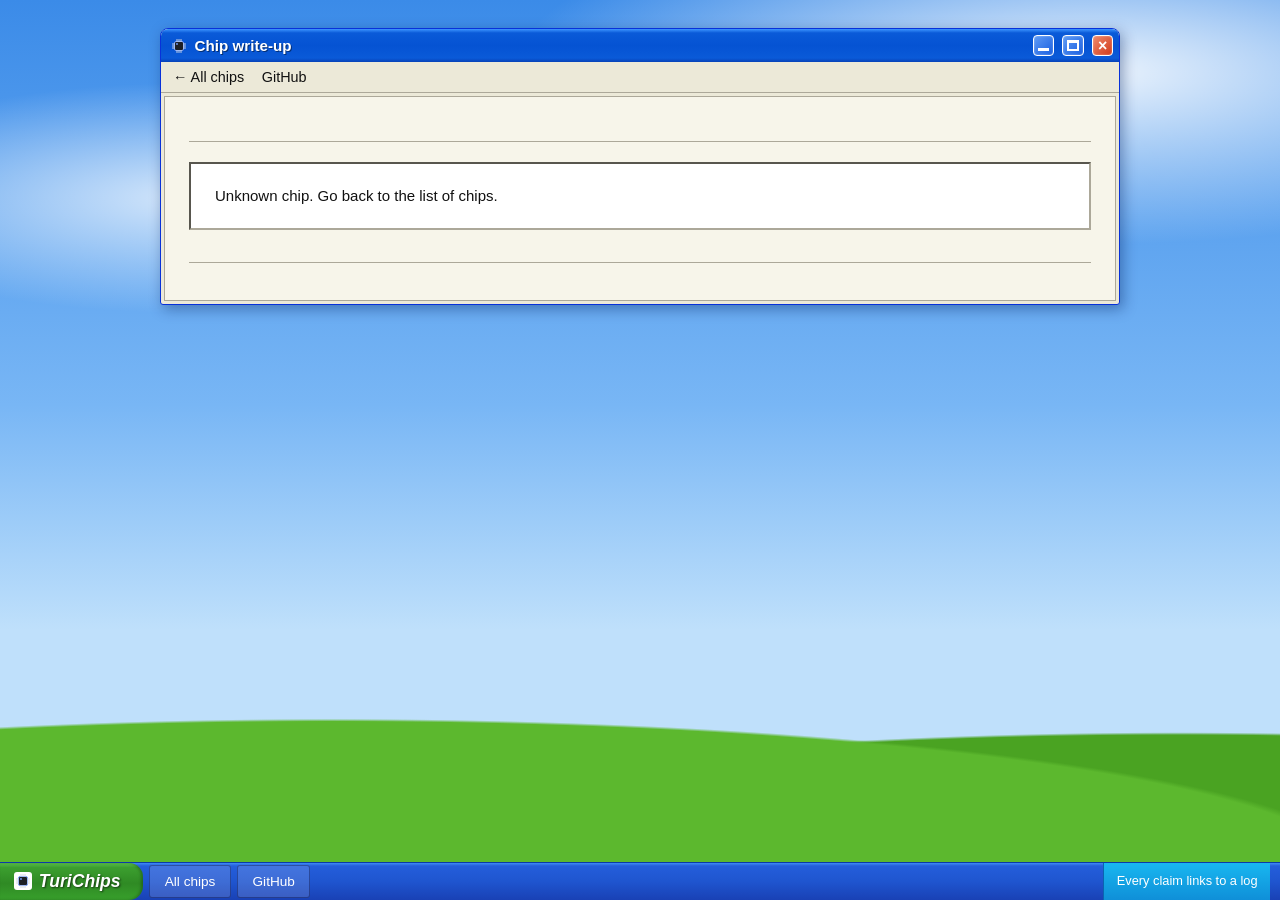
==== chip.html @ 6fc5e5e0 "Link-preview picture (og:image) and large twitter card Co-Authored-By: Claude Sonnet 5.5 <noreply@an" ====
<!doctype html>
<html lang="en">
<head>
<meta charset="utf-8">
<meta name="viewport" content="width=device-width, initial-scale=1">
<title>Chip write-up · TuriChips</title>
<meta property="og:type" content="website">
<meta property="og:title" content="Chip write-ups · TuriChips">
<meta property="og:image" content="https://turichips.github.io/img/og.png">
<meta name="twitter:card" content="summary_large_image">
<link rel="icon" href="img/favicon.svg" type="image/svg+xml">
<link rel="stylesheet" href="style.css">
</head>
<body>
<main class="desk">
  <section class="window">
    <div class="titlebar"><img src="img/favicon.svg" alt="" width="16" height="16"><span id="wtitle">Chip write-up</span><i class="wb min" aria-hidden="true"></i><i class="wb max" aria-hidden="true"></i><a class="wb close" href="./#chips" aria-label="Close and go back to all chips"></a></div>
    <div class="menubar"><a href="./#chips">← All chips</a><a href="https://github.com/TuriChips">GitHub</a></div>
    <div class="wbody">
      <div id="head" class="chip-head"></div>
      <article id="doc" class="doc"><p>Loading write-up…</p></article>
      <p id="src" class="srcline"></p>
    </div>
  </section>
</main>
<nav class="taskbar" aria-label="Site">
  <a class="start" href="./"><img src="img/favicon.svg" alt="" width="18" height="18">TuriChips</a>
  <a class="tbtn" href="./#chips">All chips</a><a class="tbtn" href="https://github.com/TuriChips">GitHub</a>
  <span class="tray">Every claim links to a log</span>
</nav>
<script src="chip.js"></script>
</body>
</html>
---- style.css ----
/* Light, retro "Windows XP"-style theme. Our own CSS and art; no Microsoft assets. */
:root{
  --blue1:#0a5ad8;--blue2:#3a8cf0;--blue3:#0842b8;--face:#ece9d8;--face2:#f7f5ea;--edge:#0831d9;
  --line:#aca899;--text:#111;--muted:#4a4a4a;--link:#0033cc;--green1:#3c9f2f;--green2:#2b7d20;
  color-scheme:light;
  font-family:Tahoma,Verdana,"Segoe UI",Geneva,sans-serif;
}
*{box-sizing:border-box}
html{scroll-behavior:smooth}
body{margin:0;color:var(--text);font-size:15px;line-height:1.55;min-height:100vh;padding-bottom:3rem;
  background:
    radial-gradient(60rem 18rem at 85% 8%,rgba(255,255,255,.9),transparent 60%),
    radial-gradient(40rem 12rem at 15% 22%,rgba(255,255,255,.75),transparent 60%),
    linear-gradient(#3b8be8 0%,#78b6f5 45%,#bfe0fb 70%,#bfe0fb 100%);
  background-attachment:fixed}
body::after{content:"";position:fixed;left:-10%;right:-10%;bottom:1.9rem;height:30vh;z-index:-1;
  background:radial-gradient(120% 100% at 30% 100%,#5cb82e 0 55%,transparent 56%),radial-gradient(120% 100% at 85% 100%,#4aa322 0 50%,transparent 51%)}
a{color:var(--link)}
.desk{max-width:62rem;margin:0 auto;padding:1.75rem 1rem;display:flex;flex-direction:column;gap:1.75rem}

/* windows */
.window{background:var(--face);border:1px solid var(--edge);border-radius:8px 8px 3px 3px;box-shadow:3px 4px 14px rgba(0,30,90,.4);overflow:hidden}
.titlebar{display:flex;align-items:center;gap:.5rem;padding:.3rem .35rem .3rem .6rem;color:#fff;font-weight:700;font-size:.95rem;text-shadow:1px 1px 0 rgba(0,0,0,.45);
  background:linear-gradient(#3d95ff 0%,#0a5ad8 12%,#0553d3 50%,#0a5ad8 88%,#0842b8 100%)}
.titlebar span{flex:1;white-space:nowrap;overflow:hidden;text-overflow:ellipsis}
.titlebar.small{font-size:.85rem;padding:.25rem .6rem;border-radius:5px 5px 0 0}
.wb{display:inline-block;width:1.35rem;height:1.35rem;border:1px solid #fff;border-radius:4px;position:relative;
  background:linear-gradient(135deg,#5f9bf5,#1a5fe0);box-shadow:inset 0 0 2px rgba(255,255,255,.5)}
.wb.close{background:linear-gradient(135deg,#f08a6c,#d0391a)}
.wb.min::after{content:"";position:absolute;left:4px;right:4px;bottom:4px;height:3px;background:#fff}
.wb.max::after{content:"";position:absolute;inset:4px;border:2px solid #fff;border-top-width:3px}
.wb.close::after{content:"×";position:absolute;inset:0;display:grid;place-items:center;color:#fff;font:700 1rem/1 Tahoma,sans-serif;text-shadow:none}
.menubar{display:flex;gap:1.1rem;padding:.25rem .75rem;background:var(--face);border-bottom:1px solid var(--line);font-size:.9rem}
.menubar a{color:var(--text);text-decoration:none}
.menubar a:hover{background:#316ac5;color:#fff;padding:0 .3rem;margin:0 -.3rem}
.wbody{padding:1.5rem;background:var(--face2);margin:3px;border:1px solid var(--line)}
.explorer{background:#fff}

/* hero */
.hero .wbody{background:linear-gradient(#fff,#f1efe2)}
.eyebrow{color:var(--green2);text-transform:uppercase;letter-spacing:.14em;font-size:.78rem;font-weight:700;margin:0 0 .6rem}
h1{font-family:"Trebuchet MS",Tahoma,sans-serif;font-style:italic;font-size:clamp(2rem,5vw,3.2rem);line-height:1.1;margin:0 0 1rem;color:#0b3fa8;max-width:22ch;text-shadow:1px 1px 0 #fff}
.lead{font-size:1.1rem;color:var(--muted);max-width:42rem;margin:0}
.cta{margin:1.5rem 0 0;display:flex;gap:.7rem;flex-wrap:wrap}
.btn{display:inline-block;padding:.45rem 1.2rem;border:1px solid #003c74;border-radius:4px;text-decoration:none;color:#000;font-size:.95rem;
  background:linear-gradient(#fff,#ece9d8 85%,#d6d0c0);box-shadow:inset 0 0 0 1px #fff}
.btn:first-child{box-shadow:inset 0 0 0 2px #7aa6f5}
.btn:hover{box-shadow:inset 0 0 0 2px #f6b84a}
.btn:active{background:#d8d4c4}

/* chip cards */
.cards{display:grid;grid-template-columns:repeat(auto-fill,minmax(19rem,1fr));gap:1.25rem}
.card{display:flex;flex-direction:column;background:var(--face);border:1px solid var(--edge);border-radius:6px 6px 2px 2px;text-decoration:none;color:inherit;overflow:hidden;box-shadow:2px 3px 6px rgba(0,30,90,.25)}
.card:hover{box-shadow:2px 3px 6px rgba(0,30,90,.25),0 0 0 3px #f6b84a}
.card img{width:100%;aspect-ratio:16/10;object-fit:cover;display:block;border:3px solid var(--face);border-bottom:0;border-radius:2px}
.card-body{padding:.8rem 1rem 1rem;display:flex;flex-direction:column;gap:.3rem;flex:1}
.card h3{margin:0;font-size:1.2rem}
.card p{margin:0;color:var(--muted);font-size:.92rem}
.meta{color:var(--muted);font-size:.78rem;text-transform:uppercase;letter-spacing:.06em;display:flex;align-items:center;gap:.6rem}
.badge{background:var(--green1);color:#fff;border:1px solid var(--green2);border-radius:3px;padding:0 .5rem;font-size:.7rem;font-weight:700;letter-spacing:.05em}
.more{margin-top:auto;padding-top:.7rem;color:var(--link);font-weight:700;font-size:.9rem;text-decoration:underline}

.steps{display:grid;grid-template-columns:repeat(auto-fit,minmax(15rem,1fr));gap:1rem;background:#fff}
.steps div{background:var(--face);border:1px solid var(--line);border-radius:4px;padding:1rem}
.steps span{display:inline-grid;place-items:center;width:1.7rem;height:1.7rem;border-radius:50%;background:linear-gradient(#5fcf4a,#2b8a1d);color:#fff;font-weight:700;border:1px solid var(--green2)}
.steps h3{margin:.6rem 0 .25rem}
.steps p{margin:0;color:var(--muted);font-size:.93rem}

/* taskbar */
.taskbar{position:fixed;left:0;right:0;bottom:0;height:2.4rem;display:flex;align-items:center;gap:.4rem;padding-right:.6rem;z-index:10;
  background:linear-gradient(#3f8cf3 0%,#245edb 8%,#1f55cf 50%,#1941b5 100%);border-top:1px solid #0b3aa8}
.start{display:flex;align-items:center;gap:.4rem;height:100%;padding:0 1.4rem 0 .9rem;color:#fff;font:italic 700 1.1rem "Trebuchet MS",Tahoma,sans-serif;text-decoration:none;text-shadow:1px 1px 2px rgba(0,0,0,.6);
  background:linear-gradient(#5bc24a 0%,#3c9f2f 12%,#2f8a24 55%,#38a02c 100%);border-radius:0 14px 14px 0;box-shadow:inset -2px 0 3px rgba(0,0,0,.25)}
.start:hover{filter:brightness(1.1)}
.start img{background:#fff;border-radius:3px;padding:1px}
.tbtn{color:#fff;text-decoration:none;font-size:.85rem;padding:.3rem .9rem;border-radius:3px;background:rgba(255,255,255,.14);border:1px solid rgba(0,0,40,.35)}
.tbtn:hover{background:rgba(255,255,255,.28)}
.tray{margin-left:auto;color:#fff;font-size:.8rem;padding:0 .8rem;height:100%;display:flex;align-items:center;background:linear-gradient(#18b7f0,#0f8fd8);border-left:1px solid #0a64b0}

/* chip write-up page */
.chip-head{display:grid;grid-template-columns:minmax(0,20rem) 1fr;gap:1.75rem;align-items:center;padding-bottom:1.25rem;border-bottom:1px solid var(--line)}
.chip-head img{width:100%;border:2px inset #aca899;border-radius:3px}
.chip-head h1{font-size:clamp(1.8rem,4vw,2.6rem);margin:.3rem 0 .5rem}
.srcline{color:var(--muted);font-size:.85rem;border-top:1px solid var(--line);padding-top:.8rem;margin:2rem 0 0}
.doc{background:#fff;border:2px inset #aca899;padding:1.25rem 1.5rem;margin-top:1.25rem}
.doc h1{display:none}
.doc h2{font-family:"Trebuchet MS",Tahoma,sans-serif;font-size:1.4rem;color:#0b3fa8;margin:2rem 0 .6rem;padding-bottom:.25rem;border-bottom:2px solid #7aa6f5}
.doc h2:first-child{margin-top:0}
.doc h3{font-size:1.1rem;margin:1.5rem 0 .4rem}
.doc code,.doc pre{font-family:"Lucida Console",Consolas,ui-monospace,Menlo,monospace}
.doc code{font-size:.86em;background:#f1efe2;border:1px solid #d6d0c0;border-radius:3px;padding:.05em .3em}
.doc pre{background:#fff;border:1px solid var(--line);border-left:4px solid #3a8cf0;padding:.9rem;overflow-x:auto;line-height:1.45}
.doc pre code{background:none;border:0;padding:0}
.doc a code{color:var(--link)}
.tablewrap{overflow-x:auto;margin:1rem 0;border:1px solid var(--line)}
.doc table{border-collapse:collapse;width:100%;font-size:.88rem}
.doc th,.doc td{text-align:left;padding:.45rem .65rem;border:1px solid #d6d0c0;vertical-align:top}
.doc th{background:linear-gradient(#fff,#ece9d8);font-weight:700}
.doc tr:nth-child(even) td{background:#f7f5ea}
.doc blockquote{margin:1rem 0;padding:.1rem 1rem;border-left:4px solid #f6b84a;background:#fff9e0}
.doc figure{margin:1.75rem 0}
.doc figure img{width:100%;border:2px inset #aca899;background:#fff}
.doc figcaption{color:var(--muted);font-size:.85rem;margin-top:.4rem}
@media (max-width:44rem){.chip-head{grid-template-columns:1fr}.tray{display:none}.tbtn:nth-of-type(n+3){display:none}.menubar{flex-wrap:wrap}}
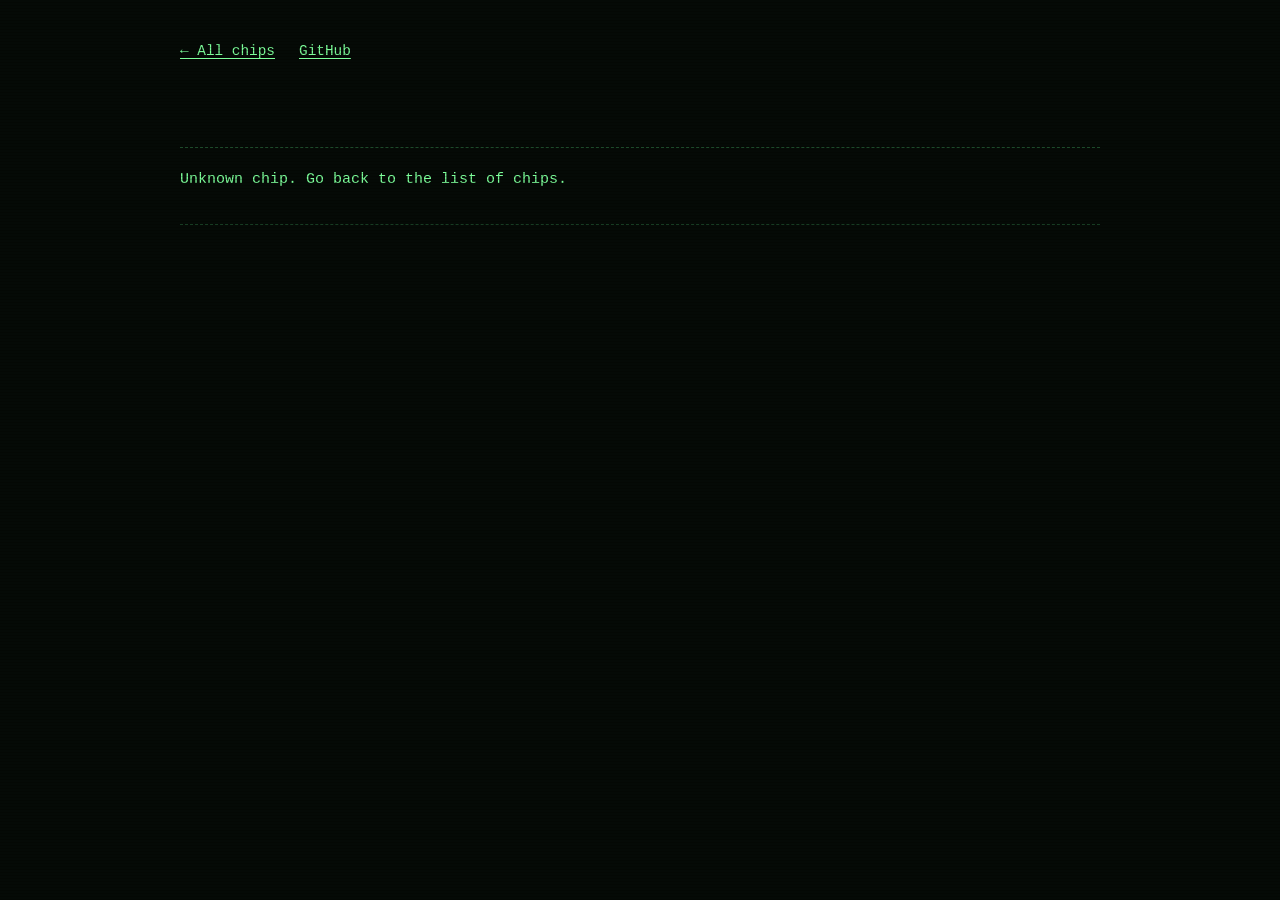
==== commit aa73f41e: "Retro terminal theme, no Windows look; home page and write-up pages restyled Co-Authored-By: Claude " ====
--- a/chip.html
+++ b/chip.html
@@ -13,21 +13,13 @@
 </head>
 <body>
 <main class="desk">
-  <section class="window">
-    <div class="titlebar"><img src="img/favicon.svg" alt="" width="16" height="16"><span id="wtitle">Chip write-up</span><i class="wb min" aria-hidden="true"></i><i class="wb max" aria-hidden="true"></i><a class="wb close" href="./#chips" aria-label="Close and go back to all chips"></a></div>
-    <div class="menubar"><a href="./#chips">← All chips</a><a href="https://github.com/TuriChips">GitHub</a></div>
-    <div class="wbody">
-      <div id="head" class="chip-head"></div>
-      <article id="doc" class="doc"><p>Loading write-up…</p></article>
-      <p id="src" class="srcline"></p>
-    </div>
+  <nav class="menubar" aria-label="Site"><a href="./#chips">&larr; All chips</a><a href="https://github.com/TuriChips">GitHub</a></nav>
+  <section>
+    <div id="head" class="chip-head"></div>
+    <article id="doc" class="doc"><p>Loading write-up…</p></article>
+    <p id="src" class="srcline"></p>
   </section>
 </main>
-<nav class="taskbar" aria-label="Site">
-  <a class="start" href="./"><img src="img/favicon.svg" alt="" width="18" height="18">TuriChips</a>
-  <a class="tbtn" href="./#chips">All chips</a><a class="tbtn" href="https://github.com/TuriChips">GitHub</a>
-  <span class="tray">Every claim links to a log</span>
-</nav>
 <script src="chip.js"></script>
 </body>
 </html>
--- a/style.css
+++ b/style.css
@@ -1,104 +1,71 @@
-/* Light, retro "Windows XP"-style theme. Our own CSS and art; no Microsoft assets. */
-:root{
-  --blue1:#0a5ad8;--blue2:#3a8cf0;--blue3:#0842b8;--face:#ece9d8;--face2:#f7f5ea;--edge:#0831d9;
-  --line:#aca899;--text:#111;--muted:#4a4a4a;--link:#0033cc;--green1:#3c9f2f;--green2:#2b7d20;
-  color-scheme:light;
-  font-family:Tahoma,Verdana,"Segoe UI",Geneva,sans-serif;
-}
+/* Retro terminal ("hacker") theme. Our own CSS; no external fonts or assets. */
+:root{--bg:#050a06;--panel:#0a140c;--fg:#7dff9a;--dim:#4fb866;--muted:#3d8a50;--amber:#ffb454;--line:#1d4a2a;--link:#7dff9a;
+  color-scheme:dark;font-family:"Courier New",Courier,"Lucida Console",ui-monospace,Menlo,monospace}
 *{box-sizing:border-box}
 html{scroll-behavior:smooth}
-body{margin:0;color:var(--text);font-size:15px;line-height:1.55;min-height:100vh;padding-bottom:3rem;
-  background:
-    radial-gradient(60rem 18rem at 85% 8%,rgba(255,255,255,.9),transparent 60%),
-    radial-gradient(40rem 12rem at 15% 22%,rgba(255,255,255,.75),transparent 60%),
-    linear-gradient(#3b8be8 0%,#78b6f5 45%,#bfe0fb 70%,#bfe0fb 100%);
-  background-attachment:fixed}
-body::after{content:"";position:fixed;left:-10%;right:-10%;bottom:1.9rem;height:30vh;z-index:-1;
-  background:radial-gradient(120% 100% at 30% 100%,#5cb82e 0 55%,transparent 56%),radial-gradient(120% 100% at 85% 100%,#4aa322 0 50%,transparent 51%)}
-a{color:var(--link)}
-.desk{max-width:62rem;margin:0 auto;padding:1.75rem 1rem;display:flex;flex-direction:column;gap:1.75rem}
+body{margin:0;background:var(--bg);color:var(--fg);font-size:15px;line-height:1.6;min-height:100vh}
+body::before{content:"";position:fixed;inset:0;pointer-events:none;z-index:5;
+  background:repeating-linear-gradient(transparent 0 2px,rgba(0,0,0,.18) 2px 3px)}
+::selection{background:var(--fg);color:var(--bg)}
+a{color:var(--link);text-decoration:underline;text-underline-offset:3px}
+a:hover{background:var(--fg);color:var(--bg);text-decoration:none}
+.desk{max-width:60rem;margin:0 auto;padding:2.5rem 1.25rem 4rem;display:flex;flex-direction:column;gap:2.5rem}
+.window{border:0;background:none}
+.wbody{padding:0}
 
-/* windows */
-.window{background:var(--face);border:1px solid var(--edge);border-radius:8px 8px 3px 3px;box-shadow:3px 4px 14px rgba(0,30,90,.4);overflow:hidden}
-.titlebar{display:flex;align-items:center;gap:.5rem;padding:.3rem .35rem .3rem .6rem;color:#fff;font-weight:700;font-size:.95rem;text-shadow:1px 1px 0 rgba(0,0,0,.45);
-  background:linear-gradient(#3d95ff 0%,#0a5ad8 12%,#0553d3 50%,#0a5ad8 88%,#0842b8 100%)}
-.titlebar span{flex:1;white-space:nowrap;overflow:hidden;text-overflow:ellipsis}
-.titlebar.small{font-size:.85rem;padding:.25rem .6rem;border-radius:5px 5px 0 0}
-.wb{display:inline-block;width:1.35rem;height:1.35rem;border:1px solid #fff;border-radius:4px;position:relative;
-  background:linear-gradient(135deg,#5f9bf5,#1a5fe0);box-shadow:inset 0 0 2px rgba(255,255,255,.5)}
-.wb.close{background:linear-gradient(135deg,#f08a6c,#d0391a)}
-.wb.min::after{content:"";position:absolute;left:4px;right:4px;bottom:4px;height:3px;background:#fff}
-.wb.max::after{content:"";position:absolute;inset:4px;border:2px solid #fff;border-top-width:3px}
-.wb.close::after{content:"×";position:absolute;inset:0;display:grid;place-items:center;color:#fff;font:700 1rem/1 Tahoma,sans-serif;text-shadow:none}
-.menubar{display:flex;gap:1.1rem;padding:.25rem .75rem;background:var(--face);border-bottom:1px solid var(--line);font-size:.9rem}
-.menubar a{color:var(--text);text-decoration:none}
-.menubar a:hover{background:#316ac5;color:#fff;padding:0 .3rem;margin:0 -.3rem}
-.wbody{padding:1.5rem;background:var(--face2);margin:3px;border:1px solid var(--line)}
-.explorer{background:#fff}
-
-/* hero */
-.hero .wbody{background:linear-gradient(#fff,#f1efe2)}
-.eyebrow{color:var(--green2);text-transform:uppercase;letter-spacing:.14em;font-size:.78rem;font-weight:700;margin:0 0 .6rem}
-h1{font-family:"Trebuchet MS",Tahoma,sans-serif;font-style:italic;font-size:clamp(2rem,5vw,3.2rem);line-height:1.1;margin:0 0 1rem;color:#0b3fa8;max-width:22ch;text-shadow:1px 1px 0 #fff}
-.lead{font-size:1.1rem;color:var(--muted);max-width:42rem;margin:0}
-.cta{margin:1.5rem 0 0;display:flex;gap:.7rem;flex-wrap:wrap}
-.btn{display:inline-block;padding:.45rem 1.2rem;border:1px solid #003c74;border-radius:4px;text-decoration:none;color:#000;font-size:.95rem;
-  background:linear-gradient(#fff,#ece9d8 85%,#d6d0c0);box-shadow:inset 0 0 0 1px #fff}
-.btn:first-child{box-shadow:inset 0 0 0 2px #7aa6f5}
-.btn:hover{box-shadow:inset 0 0 0 2px #f6b84a}
-.btn:active{background:#d8d4c4}
+/* header */
+.eyebrow{margin:0 0 1rem;color:var(--dim);font-size:.95rem}
+.eyebrow::before{content:"root@turichips:~$ ";color:var(--amber)}
+.eyebrow::after{content:"\2588";margin-left:.3rem;animation:blink 1s steps(1) infinite}
+@keyframes blink{50%{opacity:0}}
+h1{font-size:clamp(1.8rem,5vw,3rem);line-height:1.15;margin:0 0 1rem;color:var(--fg);font-weight:700;text-shadow:0 0 8px rgba(125,255,154,.55);max-width:24ch}
+.lead{font-size:1.05rem;color:var(--dim);max-width:44rem;margin:0}
+.section-title{margin:0 0 1rem;font-size:1rem;font-weight:400;color:var(--dim)}
+.sr{position:absolute;left:-9999px}
+.section-title::before{content:"$ ls chips/";color:var(--amber)}
 
 /* chip cards */
 .cards{display:grid;grid-template-columns:repeat(auto-fill,minmax(19rem,1fr));gap:1.25rem}
-.card{display:flex;flex-direction:column;background:var(--face);border:1px solid var(--edge);border-radius:6px 6px 2px 2px;text-decoration:none;color:inherit;overflow:hidden;box-shadow:2px 3px 6px rgba(0,30,90,.25)}
-.card:hover{box-shadow:2px 3px 6px rgba(0,30,90,.25),0 0 0 3px #f6b84a}
-.card img{width:100%;aspect-ratio:16/10;object-fit:cover;display:block;border:3px solid var(--face);border-bottom:0;border-radius:2px}
+.card{display:flex;flex-direction:column;background:var(--panel);border:1px solid var(--line);text-decoration:none;color:inherit}
+.card:hover{border-color:var(--fg);box-shadow:0 0 14px rgba(125,255,154,.35);background:var(--panel);color:inherit}
+.titlebar{padding:.3rem .7rem;color:var(--bg);background:var(--dim);font-weight:700;font-size:.85rem}
+.titlebar::before{content:"> "}
+.card img{width:100%;aspect-ratio:16/10;object-fit:cover;display:block;filter:grayscale(1) contrast(1.05) brightness(.85);border-bottom:1px solid var(--line)}
 .card-body{padding:.8rem 1rem 1rem;display:flex;flex-direction:column;gap:.3rem;flex:1}
-.card h3{margin:0;font-size:1.2rem}
-.card p{margin:0;color:var(--muted);font-size:.92rem}
+.card h3{margin:0;font-size:1.2rem;color:var(--fg)}
+.card p{margin:0;color:var(--dim);font-size:.9rem}
 .meta{color:var(--muted);font-size:.78rem;text-transform:uppercase;letter-spacing:.06em;display:flex;align-items:center;gap:.6rem}
-.badge{background:var(--green1);color:#fff;border:1px solid var(--green2);border-radius:3px;padding:0 .5rem;font-size:.7rem;font-weight:700;letter-spacing:.05em}
-.more{margin-top:auto;padding-top:.7rem;color:var(--link);font-weight:700;font-size:.9rem;text-decoration:underline}
+.badge{border:1px solid var(--fg);color:var(--fg);padding:0 .5rem;font-size:.7rem;font-weight:700;letter-spacing:.05em}
+.more{margin-top:auto;padding-top:.7rem;color:var(--amber);font-size:.9rem}
+.more::before{content:"$ "}
 
-.steps{display:grid;grid-template-columns:repeat(auto-fit,minmax(15rem,1fr));gap:1rem;background:#fff}
-.steps div{background:var(--face);border:1px solid var(--line);border-radius:4px;padding:1rem}
-.steps span{display:inline-grid;place-items:center;width:1.7rem;height:1.7rem;border-radius:50%;background:linear-gradient(#5fcf4a,#2b8a1d);color:#fff;font-weight:700;border:1px solid var(--green2)}
-.steps h3{margin:.6rem 0 .25rem}
-.steps p{margin:0;color:var(--muted);font-size:.93rem}
-
-/* taskbar */
-.taskbar{position:fixed;left:0;right:0;bottom:0;height:2.4rem;display:flex;align-items:center;gap:.4rem;padding-right:.6rem;z-index:10;
-  background:linear-gradient(#3f8cf3 0%,#245edb 8%,#1f55cf 50%,#1941b5 100%);border-top:1px solid #0b3aa8}
-.start{display:flex;align-items:center;gap:.4rem;height:100%;padding:0 1.4rem 0 .9rem;color:#fff;font:italic 700 1.1rem "Trebuchet MS",Tahoma,sans-serif;text-decoration:none;text-shadow:1px 1px 2px rgba(0,0,0,.6);
-  background:linear-gradient(#5bc24a 0%,#3c9f2f 12%,#2f8a24 55%,#38a02c 100%);border-radius:0 14px 14px 0;box-shadow:inset -2px 0 3px rgba(0,0,0,.25)}
-.start:hover{filter:brightness(1.1)}
-.start img{background:#fff;border-radius:3px;padding:1px}
-.tbtn{color:#fff;text-decoration:none;font-size:.85rem;padding:.3rem .9rem;border-radius:3px;background:rgba(255,255,255,.14);border:1px solid rgba(0,0,40,.35)}
-.tbtn:hover{background:rgba(255,255,255,.28)}
-.tray{margin-left:auto;color:#fff;font-size:.8rem;padding:0 .8rem;height:100%;display:flex;align-items:center;background:linear-gradient(#18b7f0,#0f8fd8);border-left:1px solid #0a64b0}
+/* write-up page nav */
+.menubar{display:flex;gap:1.5rem;margin-bottom:1.5rem;font-size:.9rem}
 
 /* chip write-up page */
-.chip-head{display:grid;grid-template-columns:minmax(0,20rem) 1fr;gap:1.75rem;align-items:center;padding-bottom:1.25rem;border-bottom:1px solid var(--line)}
-.chip-head img{width:100%;border:2px inset #aca899;border-radius:3px}
-.chip-head h1{font-size:clamp(1.8rem,4vw,2.6rem);margin:.3rem 0 .5rem}
-.srcline{color:var(--muted);font-size:.85rem;border-top:1px solid var(--line);padding-top:.8rem;margin:2rem 0 0}
-.doc{background:#fff;border:2px inset #aca899;padding:1.25rem 1.5rem;margin-top:1.25rem}
+.chip-head{display:grid;grid-template-columns:minmax(0,20rem) 1fr;gap:1.75rem;align-items:center;padding-bottom:1.25rem;border-bottom:1px dashed var(--line)}
+.chip-head img{width:100%;border:1px solid var(--line);filter:grayscale(1) brightness(.85)}
+.chip-head h1{font-size:clamp(1.6rem,4vw,2.4rem);margin:.3rem 0 .5rem}
+.srcline{color:var(--muted);font-size:.85rem;border-top:1px dashed var(--line);padding-top:.8rem;margin:2rem 0 0}
+.doc{margin-top:1.25rem}
 .doc h1{display:none}
-.doc h2{font-family:"Trebuchet MS",Tahoma,sans-serif;font-size:1.4rem;color:#0b3fa8;margin:2rem 0 .6rem;padding-bottom:.25rem;border-bottom:2px solid #7aa6f5}
+.doc h2{font-size:1.3rem;color:var(--fg);margin:2rem 0 .6rem;padding-bottom:.25rem;border-bottom:1px solid var(--line)}
+.doc h2::before{content:"## ";color:var(--amber)}
 .doc h2:first-child{margin-top:0}
-.doc h3{font-size:1.1rem;margin:1.5rem 0 .4rem}
-.doc code,.doc pre{font-family:"Lucida Console",Consolas,ui-monospace,Menlo,monospace}
-.doc code{font-size:.86em;background:#f1efe2;border:1px solid #d6d0c0;border-radius:3px;padding:.05em .3em}
-.doc pre{background:#fff;border:1px solid var(--line);border-left:4px solid #3a8cf0;padding:.9rem;overflow-x:auto;line-height:1.45}
+.doc h3{font-size:1.05rem;margin:1.5rem 0 .4rem;color:var(--fg)}
+.doc p,.doc li{color:#a9f5b9}
+.doc code,.doc pre{font-family:inherit}
+.doc code{font-size:.9em;background:var(--panel);border:1px solid var(--line);padding:.05em .3em}
+.doc pre{background:var(--panel);border:1px solid var(--line);border-left:3px solid var(--fg);padding:.9rem;overflow-x:auto;line-height:1.45}
 .doc pre code{background:none;border:0;padding:0}
 .doc a code{color:var(--link)}
+.doc a:hover code{background:var(--fg);color:var(--bg)}
 .tablewrap{overflow-x:auto;margin:1rem 0;border:1px solid var(--line)}
 .doc table{border-collapse:collapse;width:100%;font-size:.88rem}
-.doc th,.doc td{text-align:left;padding:.45rem .65rem;border:1px solid #d6d0c0;vertical-align:top}
-.doc th{background:linear-gradient(#fff,#ece9d8);font-weight:700}
-.doc tr:nth-child(even) td{background:#f7f5ea}
-.doc blockquote{margin:1rem 0;padding:.1rem 1rem;border-left:4px solid #f6b84a;background:#fff9e0}
+.doc th,.doc td{text-align:left;padding:.45rem .65rem;border:1px solid var(--line);vertical-align:top}
+.doc th{background:var(--panel);color:var(--amber);font-weight:700}
+.doc blockquote{margin:1rem 0;padding:.1rem 1rem;border-left:3px solid var(--amber);background:var(--panel)}
 .doc figure{margin:1.75rem 0}
-.doc figure img{width:100%;border:2px inset #aca899;background:#fff}
+.doc figure img,.doc img{max-width:100%;border:1px solid var(--line);background:#fff}
 .doc figcaption{color:var(--muted);font-size:.85rem;margin-top:.4rem}
-@media (max-width:44rem){.chip-head{grid-template-columns:1fr}.tray{display:none}.tbtn:nth-of-type(n+3){display:none}.menubar{flex-wrap:wrap}}
+@media (max-width:44rem){.chip-head{grid-template-columns:1fr}}
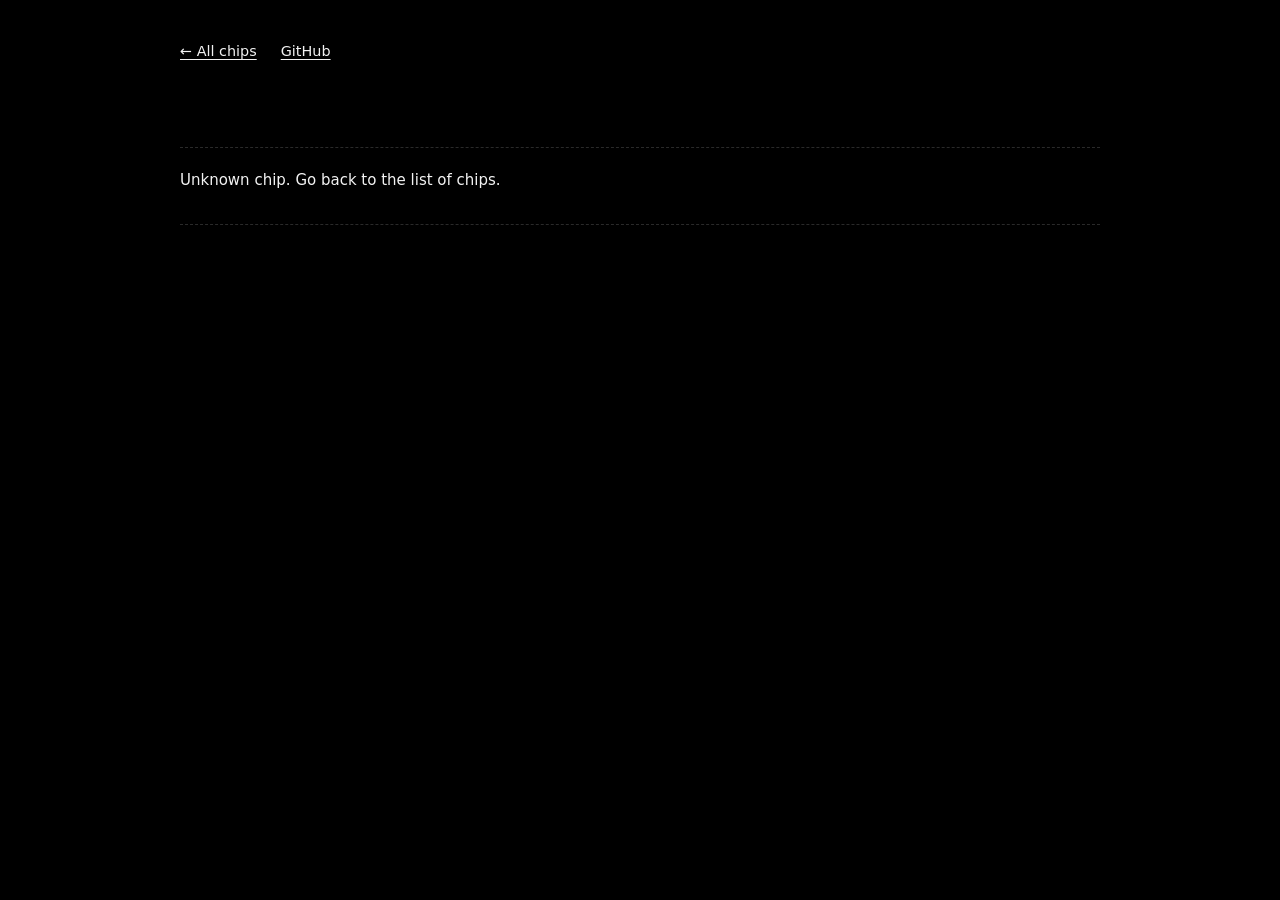
==== commit b2c68936: "Write-up pages: white palette instead of green (chip image untouched) Co-Authored-By: Claude Sonnet " ====
--- a/chip.html
+++ b/chip.html
@@ -8,10 +8,10 @@
 <meta property="og:title" content="Chip write-ups · TuriChips">
 <meta property="og:image" content="https://turichips.github.io/img/og.png">
 <meta name="twitter:card" content="summary_large_image">
-<link rel="icon" href="img/favicon.svg" type="image/svg+xml">
+<link rel="icon" href="img/favicon.png" type="image/png">
 <link rel="stylesheet" href="style.css">
 </head>
-<body>
+<body class="chip-page">
 <main class="desk">
   <nav class="menubar" aria-label="Site"><a href="./#chips">&larr; All chips</a><a href="https://github.com/TuriChips">GitHub</a></nav>
   <section>
--- a/style.css
+++ b/style.css
@@ -24,20 +24,23 @@
 .sr{position:absolute;left:-9999px}
 .section-title::before{content:"$ ls chips/";color:var(--amber)}
 
-/* chip cards */
-.cards{display:grid;grid-template-columns:repeat(auto-fill,minmax(19rem,1fr));gap:1.25rem}
-.card{display:flex;flex-direction:column;background:var(--panel);border:1px solid var(--line);text-decoration:none;color:inherit}
-.card:hover{border-color:var(--fg);box-shadow:0 0 14px rgba(125,255,154,.35);background:var(--panel);color:inherit}
-.titlebar{padding:.3rem .7rem;color:var(--bg);background:var(--dim);font-weight:700;font-size:.85rem}
-.titlebar::before{content:"> "}
-.card img{width:100%;aspect-ratio:16/10;object-fit:cover;display:block;filter:grayscale(1) contrast(1.05) brightness(.85);border-bottom:1px solid var(--line)}
-.card-body{padding:.8rem 1rem 1rem;display:flex;flex-direction:column;gap:.3rem;flex:1}
-.card h3{margin:0;font-size:1.2rem;color:var(--fg)}
-.card p{margin:0;color:var(--dim);font-size:.9rem}
-.meta{color:var(--muted);font-size:.78rem;text-transform:uppercase;letter-spacing:.06em;display:flex;align-items:center;gap:.6rem}
-.badge{border:1px solid var(--fg);color:var(--fg);padding:0 .5rem;font-size:.7rem;font-weight:700;letter-spacing:.05em}
-.more{margin-top:auto;padding-top:.7rem;color:var(--amber);font-size:.9rem}
-.more::before{content:"$ "}
+/* chip list: one row per chip, small image */
+.cards{display:flex;flex-direction:column}
+.row{display:flex;align-items:center;gap:1.25rem;padding:1.1rem .5rem;border-top:1px dashed var(--line);text-decoration:none;color:inherit}
+.row:last-child{border-bottom:1px dashed var(--line)}
+.row:hover{background:var(--panel);color:inherit;box-shadow:inset 3px 0 0 var(--fg)}
+.row img{width:5.5rem;height:5.5rem;flex:none;object-fit:contain;background:#000;border:1px solid var(--line);padding:.3rem;filter:grayscale(1) contrast(1.05) brightness(.9)}
+.row:hover img{filter:none}
+.row-body{display:flex;flex-direction:column;gap:.2rem;min-width:0}
+.row h3{margin:0;font-size:1.25rem;color:var(--fg);display:flex;align-items:center;gap:.7rem;flex-wrap:wrap}
+.row p{margin:0;color:var(--dim);font-size:.9rem;max-width:42rem}
+.meta{color:var(--muted);font-size:.78rem;text-transform:uppercase;letter-spacing:.06em}
+.badge{border:1px solid var(--fg);color:var(--fg);padding:0 .5rem;font-size:.7rem;font-weight:700;letter-spacing:.05em;text-transform:uppercase}
+.more{color:var(--amber);font-size:.85rem;margin-top:.2rem}
+.more::before{content:"$ cat "}
+.more::after{content:" \2192"}
+.row:hover .more{text-decoration:underline}
+@media (max-width:30rem){.row img{width:4rem;height:4rem}}
 
 /* write-up page nav */
 .menubar{display:flex;gap:1.5rem;margin-bottom:1.5rem;font-size:.9rem}
@@ -69,3 +72,30 @@
 .doc figure img,.doc img{max-width:100%;border:1px solid var(--line);background:#fff}
 .doc figcaption{color:var(--muted);font-size:.85rem;margin-top:.4rem}
 @media (max-width:44rem){.chip-head{grid-template-columns:1fr}}
+
+/* home page only: plain white-on-black, no terminal styling (write-up pages keep the theme above) */
+body.home,body.chip-page{--fg:#f2f2f2;--dim:#b5b5b5;--muted:#8a8a8a;--amber:#f2f2f2;--line:#2a2a2a;--panel:#111;--link:#f2f2f2;--bg:#000;font-family:system-ui,-apple-system,"Segoe UI",Roboto,Helvetica,Arial,sans-serif}
+body.home::before{display:none}
+body.home .eyebrow::before,body.home .eyebrow::after,body.home .section-title::before,body.home .more::before{content:none}
+body.home .eyebrow{color:var(--muted);text-transform:uppercase;letter-spacing:.14em;font-size:.8rem}
+body.home h1{text-shadow:none;font-weight:800;letter-spacing:-.02em}
+body.home .section-title{color:var(--muted);text-transform:uppercase;letter-spacing:.14em;font-size:.8rem}
+body.home .more::after{content:" \2192"}
+body.home .row{padding:1.4rem .5rem}
+body.home .row:hover{box-shadow:none;background:var(--panel)}
+body.home a:hover{background:none;color:var(--fg)}
+body.home .badge{border-color:var(--muted);color:var(--dim);border-radius:99px;padding:0 .6rem}
+body.home .brand{display:flex;align-items:center;gap:.5em;margin:0 0 2.5rem;padding-bottom:1rem;border-bottom:1px solid var(--line);font-size:1.1rem;font-weight:700;letter-spacing:-.01em}
+body.home .brand .logo{width:1.5em;height:1.5em;display:block}
+
+/* write-up pages: same white palette; the chip image is left as it was */
+body.chip-page::before{display:none}
+body.chip-page a:hover{background:none;text-decoration:underline}
+body.chip-page h1{text-shadow:none;font-weight:800;letter-spacing:-.02em}
+body.chip-page .doc h2::before{content:none}
+body.chip-page .doc p,body.chip-page .doc li{color:#d8d8d8}
+body.chip-page .doc pre{border-left-color:var(--muted)}
+body.chip-page .doc th{color:var(--fg)}
+body.chip-page .doc blockquote{border-left-color:var(--muted)}
+body.chip-page .badge{border-color:var(--muted);color:var(--dim);border-radius:99px;padding:0 .6rem}
+body.chip-page .doc a:hover code{background:none;color:var(--fg)}
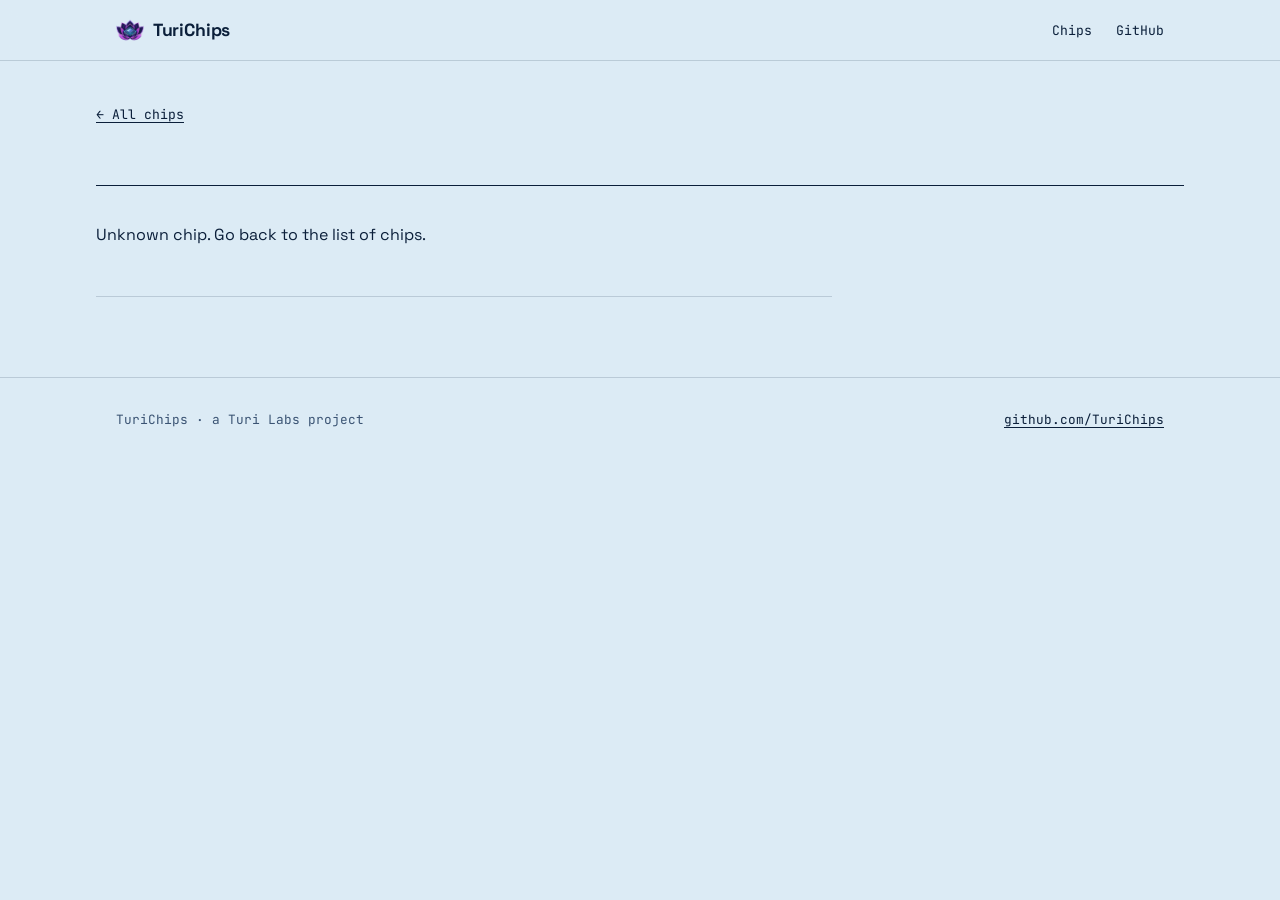
==== commit 814c195a: "Site: Glacier Blue / Navy / Lemon redesign Home: sticky top bar, blueprint-grid hero with a lemon hi" ====
--- a/chip.html
+++ b/chip.html
@@ -9,17 +9,30 @@
 <meta property="og:image" content="https://turichips.github.io/img/og.png">
 <meta name="twitter:card" content="summary_large_image">
 <link rel="icon" href="img/favicon.png" type="image/png">
+<meta name="theme-color" content="#dcebf5">
+<link rel="preconnect" href="https://fonts.googleapis.com">
+<link rel="preconnect" href="https://fonts.gstatic.com" crossorigin>
+<link rel="stylesheet" href="https://fonts.googleapis.com/css2?family=JetBrains+Mono:wght@400;600&family=Space+Grotesk:wght@400;500;700&display=swap">
 <link rel="stylesheet" href="style.css">
 </head>
 <body class="chip-page">
-<main class="desk">
-  <nav class="menubar" aria-label="Site"><a href="./#chips">&larr; All chips</a><a href="https://github.com/TuriChips">GitHub</a></nav>
+<header class="topbar">
+  <div class="wrap">
+    <a class="brand" href="./"><img src="img/logo.png" width="28" height="28" alt=""><span>TuriChips</span></a>
+    <nav class="nav" aria-label="Site"><a href="./#chips">Chips</a><a href="https://github.com/TuriChips">GitHub</a></nav>
+  </div>
+</header>
+<main class="wrap">
+  <a class="back" href="./#chips">&larr; All chips</a>
   <section>
     <div id="head" class="chip-head"></div>
     <article id="doc" class="doc"><p>Loading write-up…</p></article>
     <p id="src" class="srcline"></p>
   </section>
 </main>
+<footer class="foot">
+  <div class="wrap"><span>TuriChips · a Turi Labs project</span><a href="https://github.com/TuriChips">github.com/TuriChips</a></div>
+</footer>
 <script src="chip.js"></script>
 </body>
 </html>
--- a/style.css
+++ b/style.css
@@ -1,101 +1,123 @@
-/* Retro terminal ("hacker") theme. Our own CSS; no external fonts or assets. */
-:root{--bg:#050a06;--panel:#0a140c;--fg:#7dff9a;--dim:#4fb866;--muted:#3d8a50;--amber:#ffb454;--line:#1d4a2a;--link:#7dff9a;
-  color-scheme:dark;font-family:"Courier New",Courier,"Lucida Console",ui-monospace,Menlo,monospace}
+/* TuriChips: Glacier Blue background, Navy foreground, Lemon for the few things that should stand out.
+   Lemon is only ever a fill behind navy text, never text on glacier (too little contrast). */
+:root{
+  --glacier:#dcebf5; --glacier-2:#c8ddec; --glacier-3:#eef6fb;
+  --navy:#0b1f3a; --navy-2:#3a5373; --navy-3:#6b819c;
+  --lemon:#f5e05a;
+  --line:rgba(11,31,58,.16); --line-strong:var(--navy);
+  --sans:"Space Grotesk",system-ui,-apple-system,"Segoe UI",Roboto,Helvetica,Arial,sans-serif;
+  --mono:"JetBrains Mono",ui-monospace,SFMono-Regular,Menlo,Consolas,monospace;
+  color-scheme:light;
+}
 *{box-sizing:border-box}
 html{scroll-behavior:smooth}
-body{margin:0;background:var(--bg);color:var(--fg);font-size:15px;line-height:1.6;min-height:100vh}
-body::before{content:"";position:fixed;inset:0;pointer-events:none;z-index:5;
-  background:repeating-linear-gradient(transparent 0 2px,rgba(0,0,0,.18) 2px 3px)}
-::selection{background:var(--fg);color:var(--bg)}
-a{color:var(--link);text-decoration:underline;text-underline-offset:3px}
-a:hover{background:var(--fg);color:var(--bg);text-decoration:none}
-.desk{max-width:60rem;margin:0 auto;padding:2.5rem 1.25rem 4rem;display:flex;flex-direction:column;gap:2.5rem}
-.window{border:0;background:none}
-.wbody{padding:0}
+body{margin:0;background:var(--glacier);color:var(--navy);font:16px/1.6 var(--sans);min-height:100vh;-webkit-font-smoothing:antialiased}
+::selection{background:var(--lemon);color:var(--navy)}
+a{color:var(--navy);text-decoration:underline;text-decoration-thickness:1px;text-underline-offset:3px}
+a:hover{text-decoration-thickness:2px}
+a:focus-visible,button:focus-visible{outline:3px solid var(--navy);outline-offset:3px}
+img{max-width:100%}
 
-/* header */
-.eyebrow{margin:0 0 1rem;color:var(--dim);font-size:.95rem}
-.eyebrow::before{content:"root@turichips:~$ ";color:var(--amber)}
-.eyebrow::after{content:"\2588";margin-left:.3rem;animation:blink 1s steps(1) infinite}
-@keyframes blink{50%{opacity:0}}
-h1{font-size:clamp(1.8rem,5vw,3rem);line-height:1.15;margin:0 0 1rem;color:var(--fg);font-weight:700;text-shadow:0 0 8px rgba(125,255,154,.55);max-width:24ch}
-.lead{font-size:1.05rem;color:var(--dim);max-width:44rem;margin:0}
-.section-title{margin:0 0 1rem;font-size:1rem;font-weight:400;color:var(--dim)}
-.sr{position:absolute;left:-9999px}
-.section-title::before{content:"$ ls chips/";color:var(--amber)}
+.wrap{max-width:68rem;margin:0 auto;padding:0 1.25rem}
 
-/* chip list: one row per chip, small image */
-.cards{display:flex;flex-direction:column}
-.row{display:flex;align-items:center;gap:1.25rem;padding:1.1rem .5rem;border-top:1px dashed var(--line);text-decoration:none;color:inherit}
-.row:last-child{border-bottom:1px dashed var(--line)}
-.row:hover{background:var(--panel);color:inherit;box-shadow:inset 3px 0 0 var(--fg)}
-.row img{width:5.5rem;height:5.5rem;flex:none;object-fit:contain;background:#000;border:1px solid var(--line);padding:.3rem;filter:grayscale(1) contrast(1.05) brightness(.9)}
-.row:hover img{filter:none}
-.row-body{display:flex;flex-direction:column;gap:.2rem;min-width:0}
-.row h3{margin:0;font-size:1.25rem;color:var(--fg);display:flex;align-items:center;gap:.7rem;flex-wrap:wrap}
-.row p{margin:0;color:var(--dim);font-size:.9rem;max-width:42rem}
-.meta{color:var(--muted);font-size:.78rem;text-transform:uppercase;letter-spacing:.06em}
-.badge{border:1px solid var(--fg);color:var(--fg);padding:0 .5rem;font-size:.7rem;font-weight:700;letter-spacing:.05em;text-transform:uppercase}
-.more{color:var(--amber);font-size:.85rem;margin-top:.2rem}
-.more::before{content:"$ cat "}
-.more::after{content:" \2192"}
-.row:hover .more{text-decoration:underline}
-@media (max-width:30rem){.row img{width:4rem;height:4rem}}
+/* top bar */
+.topbar{border-bottom:1px solid var(--line);background:rgba(220,235,245,.85);backdrop-filter:blur(8px);position:sticky;top:0;z-index:10}
+.topbar .wrap{display:flex;align-items:center;justify-content:space-between;height:3.75rem;gap:1rem}
+.brand{display:flex;align-items:center;gap:.55rem;font-weight:700;font-size:1.1rem;letter-spacing:-.01em;text-decoration:none}
+.brand img{width:1.75rem;height:1.75rem;display:block}
+.nav{display:flex;gap:1.5rem;font-family:var(--mono);font-size:.82rem}
+.nav a{text-decoration:none}
+.nav a:hover{text-decoration:underline}
 
-/* write-up page nav */
-.menubar{display:flex;gap:1.5rem;margin-bottom:1.5rem;font-size:.9rem}
+/* hero with a faint blueprint grid */
+.hero{position:relative;padding:5.5rem 0 4.5rem;border-bottom:1px solid var(--line);overflow:hidden}
+.hero::before{content:"";position:absolute;inset:0;pointer-events:none;
+  background-image:linear-gradient(var(--line) 1px,transparent 1px),linear-gradient(90deg,var(--line) 1px,transparent 1px);
+  background-size:32px 32px;mask-image:radial-gradient(ellipse 80% 90% at 70% 40%,#000 30%,transparent 80%);-webkit-mask-image:radial-gradient(ellipse 80% 90% at 70% 40%,#000 30%,transparent 80%);opacity:.7}
+.hero .wrap{position:relative}
+.eyebrow{font-family:var(--mono);font-size:.78rem;letter-spacing:.14em;text-transform:uppercase;color:var(--navy-2);margin:0 0 1.5rem;display:flex;align-items:center;gap:.6rem}
+.eyebrow::before{content:"";width:.6rem;height:.6rem;background:var(--lemon);border:1.5px solid var(--navy);border-radius:50%;animation:pulse 2.4s ease-in-out infinite}
+@keyframes pulse{50%{transform:scale(.6)}}
+h1{font-size:clamp(2.6rem,7.5vw,5.4rem);line-height:.98;letter-spacing:-.045em;font-weight:700;margin:0 0 1.5rem;max-width:13ch}
+.hl{background:linear-gradient(transparent 58%,var(--lemon) 58%,var(--lemon) 92%,transparent 92%);padding:0 .08em;-webkit-box-decoration-break:clone;box-decoration-break:clone}
+.lead{font-size:clamp(1.05rem,2vw,1.25rem);line-height:1.55;color:var(--navy-2);max-width:40rem;margin:0}
+.actions{display:flex;flex-wrap:wrap;gap:.9rem;margin-top:2.25rem}
+.btn{display:inline-flex;align-items:center;gap:.5rem;font-family:var(--mono);font-size:.88rem;font-weight:600;padding:.8rem 1.25rem;border:2px solid var(--navy);text-decoration:none;color:var(--navy);background:var(--glacier-3);transition:transform .15s,box-shadow .15s}
+.btn:hover{transform:translate(-2px,-2px);box-shadow:4px 4px 0 var(--navy)}
+.btn.primary{background:var(--lemon);box-shadow:4px 4px 0 var(--navy)}
+.btn.primary:hover{box-shadow:6px 6px 0 var(--navy)}
+.stats{display:flex;flex-wrap:wrap;gap:0;margin:3.5rem 0 0;padding:0;list-style:none;border:1.5px solid var(--navy);background:var(--glacier-3);width:max-content;max-width:100%}
+.stats li{padding:.85rem 1.4rem;border-right:1.5px solid var(--navy);display:flex;flex-direction:column}
+.stats li:last-child{border-right:0}
+.stats b{font-family:var(--mono);font-size:1.6rem;line-height:1.1;font-weight:600}
+.stats span{font-size:.78rem;color:var(--navy-2)}
+
+/* sections */
+section.block{padding:4.5rem 0}
+.section-head{display:flex;align-items:baseline;justify-content:space-between;gap:1rem;margin-bottom:2rem;flex-wrap:wrap}
+.section-title{margin:0;font-size:clamp(1.6rem,3.5vw,2.2rem);letter-spacing:-.03em;line-height:1.1}
+.section-note{margin:0;font-family:var(--mono);font-size:.8rem;color:var(--navy-2)}
+
+/* chip cards: a timeline in the order history built them */
+.cards{display:grid;grid-template-columns:repeat(auto-fill,minmax(19rem,1fr));gap:1.75rem}
+.card{display:flex;flex-direction:column;background:var(--glacier-3);border:1.5px solid var(--navy);text-decoration:none;color:inherit;transition:transform .18s,box-shadow .18s}
+.card:hover{transform:translate(-4px,-4px);box-shadow:8px 8px 0 var(--lemon),8px 8px 0 1.5px var(--navy)}
+.card-art{border-bottom:1.5px solid var(--navy);aspect-ratio:16/10;overflow:hidden;background:var(--glacier-2)}
+.card-art img{width:100%;height:100%;object-fit:cover;display:block;transition:transform .3s}
+.card:hover .card-art img{transform:scale(1.03)}
+.card-body{padding:1.25rem 1.35rem 1.4rem;display:flex;flex-direction:column;gap:.45rem;flex:1}
+.card-top{display:flex;align-items:center;justify-content:space-between;gap:.75rem}
+.year{font-family:var(--mono);font-size:2.1rem;font-weight:600;line-height:1;letter-spacing:-.03em}
+.idx{font-family:var(--mono);font-size:.75rem;color:var(--navy-3);margin-right:.5rem;letter-spacing:0;font-weight:400;vertical-align:super}
+.card h3{margin:.35rem 0 0;font-size:1.35rem;letter-spacing:-.02em;line-height:1.2}
+.kind{font-family:var(--mono);font-size:.75rem;text-transform:uppercase;letter-spacing:.1em;color:var(--navy-2)}
+.card p{margin:.2rem 0 0;color:var(--navy-2);font-size:.95rem;line-height:1.55}
+.more{margin-top:auto;padding-top:.9rem;font-family:var(--mono);font-size:.82rem;font-weight:600}
+.more::after{content:"\2192";display:inline-block;margin-left:.4em;transition:transform .18s}
+.card:hover .more::after{transform:translateX(4px)}
+.badge{display:inline-block;font-family:var(--mono);font-size:.68rem;font-weight:600;letter-spacing:.08em;text-transform:uppercase;padding:.2rem .55rem;border:1.5px solid var(--navy);background:var(--glacier-3);color:var(--navy);white-space:nowrap}
+.badge.released{background:var(--lemon)}
+
+/* footer */
+.foot{border-top:1px solid var(--line);padding:2rem 0 3rem;font-family:var(--mono);font-size:.8rem;color:var(--navy-2)}
+.foot .wrap{display:flex;justify-content:space-between;gap:1rem;flex-wrap:wrap}
 
 /* chip write-up page */
-.chip-head{display:grid;grid-template-columns:minmax(0,20rem) 1fr;gap:1.75rem;align-items:center;padding-bottom:1.25rem;border-bottom:1px dashed var(--line)}
-.chip-head img{width:100%;border:1px solid var(--line);filter:grayscale(1) brightness(.85)}
-.chip-head h1{font-size:clamp(1.6rem,4vw,2.4rem);margin:.3rem 0 .5rem}
-.srcline{color:var(--muted);font-size:.85rem;border-top:1px dashed var(--line);padding-top:.8rem;margin:2rem 0 0}
-.doc{margin-top:1.25rem}
-.doc h1{display:none}
-.doc h2{font-size:1.3rem;color:var(--fg);margin:2rem 0 .6rem;padding-bottom:.25rem;border-bottom:1px solid var(--line)}
-.doc h2::before{content:"## ";color:var(--amber)}
+.chip-page main{padding:2.5rem 0 4rem}
+.back{font-family:var(--mono);font-size:.82rem;display:inline-block;margin-bottom:1.75rem}
+.chip-head{display:grid;grid-template-columns:minmax(0,22rem) 1fr;gap:2rem;align-items:center;padding-bottom:2rem;border-bottom:1.5px solid var(--navy)}
+.chip-head img{width:100%;display:block;border:1.5px solid var(--navy);box-shadow:6px 6px 0 var(--lemon),6px 6px 0 1.5px var(--navy)}
+.chip-head .meta{display:flex;align-items:center;gap:.6rem;flex-wrap:wrap;font-family:var(--mono);font-size:.78rem;text-transform:uppercase;letter-spacing:.1em;color:var(--navy-2)}
+.chip-head h1{font-size:clamp(2.2rem,5vw,3.4rem);margin:.5rem 0 .75rem;max-width:none}
+.chip-head .lead{font-size:1.05rem}
+.doc{max-width:46rem;margin-top:2.25rem}
+.doc .markdown-heading h1,.doc>h1{display:none}
+.doc h2{font-size:1.55rem;letter-spacing:-.025em;line-height:1.2;margin:2.75rem 0 .8rem}
 .doc h2:first-child{margin-top:0}
-.doc h3{font-size:1.05rem;margin:1.5rem 0 .4rem;color:var(--fg)}
-.doc p,.doc li{color:#a9f5b9}
-.doc code,.doc pre{font-family:inherit}
-.doc code{font-size:.9em;background:var(--panel);border:1px solid var(--line);padding:.05em .3em}
-.doc pre{background:var(--panel);border:1px solid var(--line);border-left:3px solid var(--fg);padding:.9rem;overflow-x:auto;line-height:1.45}
-.doc pre code{background:none;border:0;padding:0}
-.doc a code{color:var(--link)}
-.doc a:hover code{background:var(--fg);color:var(--bg)}
-.tablewrap{overflow-x:auto;margin:1rem 0;border:1px solid var(--line)}
-.doc table{border-collapse:collapse;width:100%;font-size:.88rem}
-.doc th,.doc td{text-align:left;padding:.45rem .65rem;border:1px solid var(--line);vertical-align:top}
-.doc th{background:var(--panel);color:var(--amber);font-weight:700}
-.doc blockquote{margin:1rem 0;padding:.1rem 1rem;border-left:3px solid var(--amber);background:var(--panel)}
-.doc figure{margin:1.75rem 0}
-.doc figure img,.doc img{max-width:100%;border:1px solid var(--line);background:#fff}
-.doc figcaption{color:var(--muted);font-size:.85rem;margin-top:.4rem}
-@media (max-width:44rem){.chip-head{grid-template-columns:1fr}}
+.doc h3{font-size:1.15rem;letter-spacing:-.015em;margin:1.75rem 0 .5rem}
+.doc p,.doc li{color:#1f3654}
+.doc li{margin:.2rem 0}
+.doc code{font-family:var(--mono);font-size:.85em;background:var(--glacier-3);border:1px solid var(--line);padding:.08em .35em}
+.doc pre{font-family:var(--mono);font-size:.85rem;background:var(--navy);color:#e6f1f9;padding:1rem 1.1rem;overflow-x:auto;line-height:1.5;border-left:4px solid var(--lemon)}
+.doc pre code{background:none;border:0;padding:0;color:inherit;font-size:inherit}
+.tablewrap{overflow-x:auto;margin:1.25rem 0;border:1.5px solid var(--navy);background:var(--glacier-3)}
+.doc table{border-collapse:collapse;width:100%;font-size:.9rem}
+.doc th,.doc td{text-align:left;padding:.55rem .75rem;border-bottom:1px solid var(--line);vertical-align:top}
+.doc th{font-family:var(--mono);font-size:.78rem;text-transform:uppercase;letter-spacing:.06em;border-bottom:3px solid var(--lemon);background:var(--glacier-2)}
+.doc tr:last-child td{border-bottom:0}
+.doc blockquote{margin:1.25rem 0;padding:.4rem 1.1rem;border-left:4px solid var(--lemon);background:var(--glacier-3)}
+.doc figure{margin:2rem 0}
+.doc img{border:1.5px solid var(--navy);background:#fff}
+.doc figcaption{font-family:var(--mono);color:var(--navy-2);font-size:.8rem;margin-top:.5rem}
+.srcline{max-width:46rem;font-family:var(--mono);font-size:.8rem;color:var(--navy-2);border-top:1px solid var(--line);padding-top:1rem;margin:3rem 0 0}
 
-/* home page only: plain white-on-black, no terminal styling (write-up pages keep the theme above) */
-body.home,body.chip-page{--fg:#f2f2f2;--dim:#b5b5b5;--muted:#8a8a8a;--amber:#f2f2f2;--line:#2a2a2a;--panel:#111;--link:#f2f2f2;--bg:#000;font-family:system-ui,-apple-system,"Segoe UI",Roboto,Helvetica,Arial,sans-serif}
-body.home::before{display:none}
-body.home .eyebrow::before,body.home .eyebrow::after,body.home .section-title::before,body.home .more::before{content:none}
-body.home .eyebrow{color:var(--muted);text-transform:uppercase;letter-spacing:.14em;font-size:.8rem}
-body.home h1{text-shadow:none;font-weight:800;letter-spacing:-.02em}
-body.home .section-title{color:var(--muted);text-transform:uppercase;letter-spacing:.14em;font-size:.8rem}
-body.home .more::after{content:" \2192"}
-body.home .row{padding:1.4rem .5rem}
-body.home .row:hover{box-shadow:none;background:var(--panel)}
-body.home a:hover{background:none;color:var(--fg)}
-body.home .badge{border-color:var(--muted);color:var(--dim);border-radius:99px;padding:0 .6rem}
-body.home .brand{display:flex;align-items:center;gap:.5em;margin:0 0 2.5rem;padding-bottom:1rem;border-bottom:1px solid var(--line);font-size:1.1rem;font-weight:700;letter-spacing:-.01em}
-body.home .brand .logo{width:1.5em;height:1.5em;display:block}
-
-/* write-up pages: same white palette; the chip image is left as it was */
-body.chip-page::before{display:none}
-body.chip-page a:hover{background:none;text-decoration:underline}
-body.chip-page h1{text-shadow:none;font-weight:800;letter-spacing:-.02em}
-body.chip-page .doc h2::before{content:none}
-body.chip-page .doc p,body.chip-page .doc li{color:#d8d8d8}
-body.chip-page .doc pre{border-left-color:var(--muted)}
-body.chip-page .doc th{color:var(--fg)}
-body.chip-page .doc blockquote{border-left-color:var(--muted)}
-body.chip-page .badge{border-color:var(--muted);color:var(--dim);border-radius:99px;padding:0 .6rem}
-body.chip-page .doc a:hover code{background:none;color:var(--fg)}
+@media (max-width:44rem){
+  .chip-head{grid-template-columns:1fr}
+  .hero{padding:3.5rem 0 3rem}
+  .stats{width:100%}
+  .stats li{flex:1 1 33%;padding:.75rem .9rem}
+  .stats b{font-size:1.3rem}
+  .cards{grid-template-columns:1fr}
+  .nav{gap:1rem}
+}
+@media (prefers-reduced-motion:reduce){*{animation:none!important;transition:none!important}}
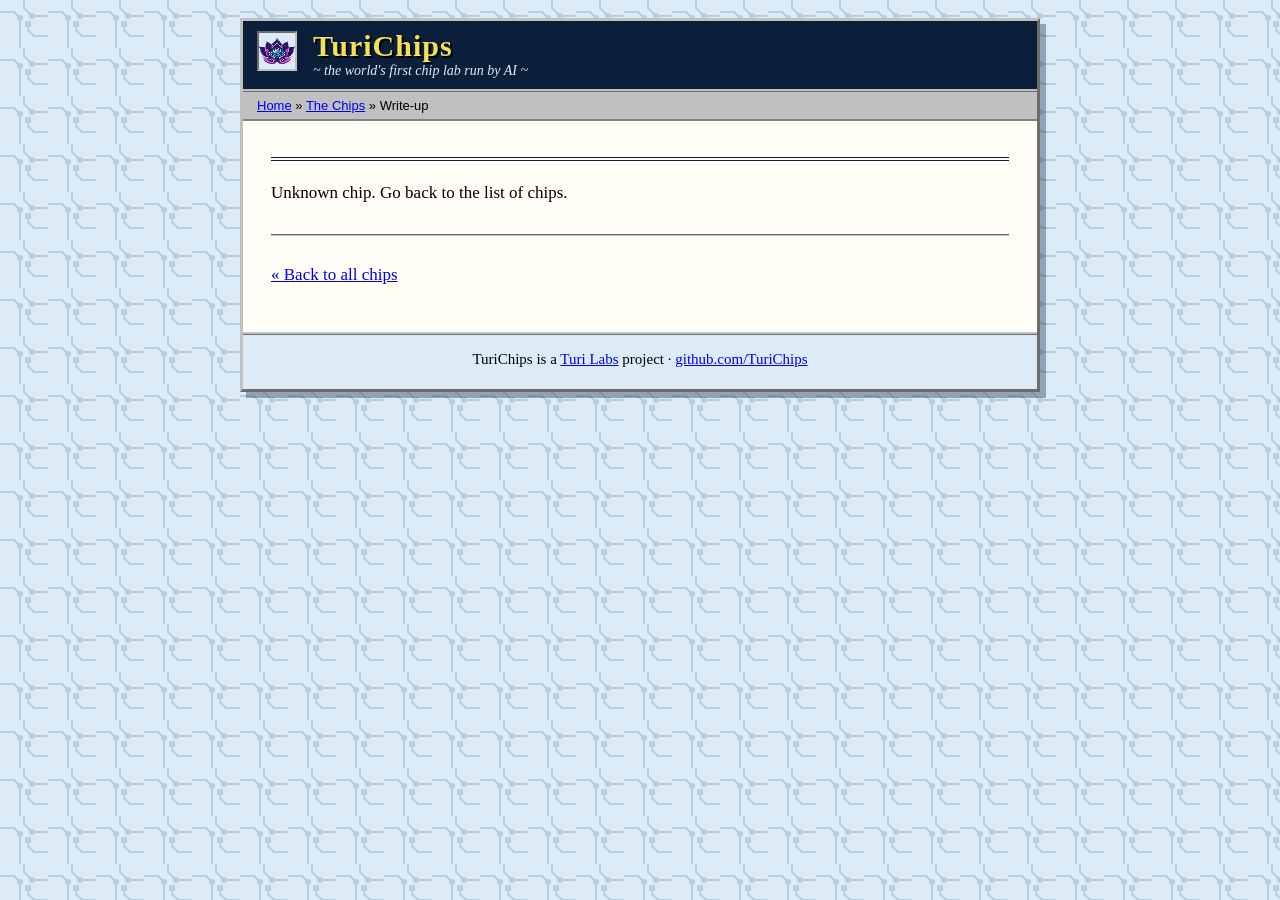
==== commit 020af4b3: "Site: old-school homepage look (tiled background, beveled frame, marquee, counters, chip table, 88x3" ====
--- a/chip.html
+++ b/chip.html
@@ -9,30 +9,29 @@
 <meta property="og:image" content="https://turichips.github.io/img/og.png">
 <meta name="twitter:card" content="summary_large_image">
 <link rel="icon" href="img/favicon.png" type="image/png">
-<meta name="theme-color" content="#dcebf5">
-<link rel="preconnect" href="https://fonts.googleapis.com">
-<link rel="preconnect" href="https://fonts.gstatic.com" crossorigin>
-<link rel="stylesheet" href="https://fonts.googleapis.com/css2?family=JetBrains+Mono:wght@400;600&family=Space+Grotesk:wght@400;500;700&display=swap">
+<meta name="theme-color" content="#0b1f3a">
 <link rel="stylesheet" href="style.css">
 </head>
 <body class="chip-page">
-<header class="topbar">
-  <div class="wrap">
-    <a class="brand" href="./"><img src="img/logo.png" width="28" height="28" alt=""><span>TuriChips</span></a>
-    <nav class="nav" aria-label="Site"><a href="./#chips">Chips</a><a href="https://github.com/TuriChips">GitHub</a></nav>
-  </div>
-</header>
-<main class="wrap">
-  <a class="back" href="./#chips">&larr; All chips</a>
-  <section>
+<div class="page">
+  <header class="banner small-banner">
+    <a href="./"><img src="img/logo.png" width="40" height="40" alt="TuriChips home"></a>
+    <div>
+      <p class="h1"><a href="./">TuriChips</a></p>
+      <p>~ the world's first chip lab run by AI ~</p>
+    </div>
+  </header>
+  <div class="crumbs"><a href="./">Home</a> &raquo; <a href="./#chips">The Chips</a> &raquo; <span id="crumb">Write-up</span></div>
+  <main class="content wide">
     <div id="head" class="chip-head"></div>
-    <article id="doc" class="doc"><p>Loading write-up…</p></article>
+    <article id="doc" class="doc"><p class="blink">Loading write-up...</p></article>
     <p id="src" class="srcline"></p>
-  </section>
-</main>
-<footer class="foot">
-  <div class="wrap"><span>TuriChips · a Turi Labs project</span><a href="https://github.com/TuriChips">github.com/TuriChips</a></div>
-</footer>
+    <p><a href="./#chips">&laquo; Back to all chips</a></p>
+  </main>
+  <footer class="foot">
+    <p>TuriChips is a <a href="https://turilabs.in">Turi Labs</a> project &middot; <a href="https://github.com/TuriChips">github.com/TuriChips</a></p>
+  </footer>
+</div>
 <script src="chip.js"></script>
 </body>
 </html>
--- a/style.css
+++ b/style.css
@@ -1,123 +1,157 @@
-/* TuriChips: Glacier Blue background, Navy foreground, Lemon for the few things that should stand out.
-   Lemon is only ever a fill behind navy text, never text on glacier (too little contrast). */
+/* TuriChips, homepage edition: a late-90s personal site.
+   Fixed-width "paper" on a tiled circuit background, Times + Courier, blue/purple links,
+   beveled boxes. Brand colors stay: navy for the banner and frames, lemon for highlights. */
 :root{
-  --glacier:#dcebf5; --glacier-2:#c8ddec; --glacier-3:#eef6fb;
-  --navy:#0b1f3a; --navy-2:#3a5373; --navy-3:#6b819c;
+  --navy:#0b1f3a; --navy-2:#1d3a63;
   --lemon:#f5e05a;
-  --line:rgba(11,31,58,.16); --line-strong:var(--navy);
-  --sans:"Space Grotesk",system-ui,-apple-system,"Segoe UI",Roboto,Helvetica,Arial,sans-serif;
-  --mono:"JetBrains Mono",ui-monospace,SFMono-Regular,Menlo,Consolas,monospace;
+  --glacier:#dcebf5;
+  --paper:#fffdf5; --silver:#c0c0c0; --shade:#808080; --hi:#ffffff; --dark:#404040;
+  --link:#0000ee; --visited:#551a8b; --active:#ee0000;
+  --serif:"Times New Roman",Times,Georgia,serif;
+  --mono:"Courier New",Courier,monospace;
+  --ui:Verdana,Tahoma,Geneva,Arial,sans-serif;
   color-scheme:light;
 }
 *{box-sizing:border-box}
 html{scroll-behavior:smooth}
-body{margin:0;background:var(--glacier);color:var(--navy);font:16px/1.6 var(--sans);min-height:100vh;-webkit-font-smoothing:antialiased}
-::selection{background:var(--lemon);color:var(--navy)}
-a{color:var(--navy);text-decoration:underline;text-decoration-thickness:1px;text-underline-offset:3px}
-a:hover{text-decoration-thickness:2px}
-a:focus-visible,button:focus-visible{outline:3px solid var(--navy);outline-offset:3px}
+body{
+  margin:0;padding:18px 12px 40px;color:#000;font:17px/1.45 var(--serif);
+  background-color:var(--glacier);
+  /* tiled background: a tiny circuit board tile, like an old GIF wallpaper */
+  background-image:url("data:image/svg+xml,%3Csvg xmlns='http://www.w3.org/2000/svg' width='48' height='48'%3E%3Cg fill='none' stroke='%23b4cfe2' stroke-width='2'%3E%3Cpath d='M0 12h14l6 6v30M24 0v8l8 8h16M48 36H34l-6-6V24'/%3E%3C/g%3E%3Cg fill='%23b4cfe2'%3E%3Ccircle cx='20' cy='18' r='3'/%3E%3Ccircle cx='32' cy='16' r='3'/%3E%3Crect x='25' y='21' width='6' height='6'/%3E%3C/g%3E%3C/svg%3E");
+}
+a{color:var(--link)}
+a:visited{color:var(--visited)}
+a:active{color:var(--active)}
+a:hover{background:var(--lemon)}
+a:focus-visible{outline:2px dotted #000;outline-offset:2px}
 img{max-width:100%}
+hr{border:0;height:4px;margin:26px 0;border-top:2px groove var(--silver);border-bottom:2px groove var(--silver)}
+.small{font-size:.85em}
 
-.wrap{max-width:68rem;margin:0 auto;padding:0 1.25rem}
+/* the page itself: a fixed-width sheet with a 3D frame */
+.page{max-width:800px;margin:0 auto;background:var(--paper);border:3px outset var(--silver);box-shadow:6px 6px 0 rgba(11,31,58,.35)}
 
-/* top bar */
-.topbar{border-bottom:1px solid var(--line);background:rgba(220,235,245,.85);backdrop-filter:blur(8px);position:sticky;top:0;z-index:10}
-.topbar .wrap{display:flex;align-items:center;justify-content:space-between;height:3.75rem;gap:1rem}
-.brand{display:flex;align-items:center;gap:.55rem;font-weight:700;font-size:1.1rem;letter-spacing:-.01em;text-decoration:none}
-.brand img{width:1.75rem;height:1.75rem;display:block}
-.nav{display:flex;gap:1.5rem;font-family:var(--mono);font-size:.82rem}
-.nav a{text-decoration:none}
-.nav a:hover{text-decoration:underline}
+/* banner */
+.banner{display:flex;align-items:center;gap:16px;padding:14px 18px;background:var(--navy);color:var(--lemon);border-bottom:3px ridge var(--silver)}
+.banner img{image-rendering:pixelated;background:var(--glacier);border:2px inset var(--silver);flex:none}
+.banner h1,.banner .h1{margin:0;font:bold 46px/1 var(--serif);letter-spacing:1px;color:var(--lemon);text-shadow:3px 3px 0 #000}
+.banner .h1 a{color:inherit;text-decoration:none}
+.banner .h1 a:hover{background:none}
+.banner p{margin:6px 0 0;font:italic 17px var(--serif);color:var(--glacier)}
+.small-banner{padding:10px 14px}
+.small-banner .h1{font-size:30px;text-shadow:2px 2px 0 #000}
+.small-banner p{font-size:14px;margin-top:2px}
 
-/* hero with a faint blueprint grid */
-.hero{position:relative;padding:5.5rem 0 4.5rem;border-bottom:1px solid var(--line);overflow:hidden}
-.hero::before{content:"";position:absolute;inset:0;pointer-events:none;
-  background-image:linear-gradient(var(--line) 1px,transparent 1px),linear-gradient(90deg,var(--line) 1px,transparent 1px);
-  background-size:32px 32px;mask-image:radial-gradient(ellipse 80% 90% at 70% 40%,#000 30%,transparent 80%);-webkit-mask-image:radial-gradient(ellipse 80% 90% at 70% 40%,#000 30%,transparent 80%);opacity:.7}
-.hero .wrap{position:relative}
-.eyebrow{font-family:var(--mono);font-size:.78rem;letter-spacing:.14em;text-transform:uppercase;color:var(--navy-2);margin:0 0 1.5rem;display:flex;align-items:center;gap:.6rem}
-.eyebrow::before{content:"";width:.6rem;height:.6rem;background:var(--lemon);border:1.5px solid var(--navy);border-radius:50%;animation:pulse 2.4s ease-in-out infinite}
-@keyframes pulse{50%{transform:scale(.6)}}
-h1{font-size:clamp(2.6rem,7.5vw,5.4rem);line-height:.98;letter-spacing:-.045em;font-weight:700;margin:0 0 1.5rem;max-width:13ch}
-.hl{background:linear-gradient(transparent 58%,var(--lemon) 58%,var(--lemon) 92%,transparent 92%);padding:0 .08em;-webkit-box-decoration-break:clone;box-decoration-break:clone}
-.lead{font-size:clamp(1.05rem,2vw,1.25rem);line-height:1.55;color:var(--navy-2);max-width:40rem;margin:0}
-.actions{display:flex;flex-wrap:wrap;gap:.9rem;margin-top:2.25rem}
-.btn{display:inline-flex;align-items:center;gap:.5rem;font-family:var(--mono);font-size:.88rem;font-weight:600;padding:.8rem 1.25rem;border:2px solid var(--navy);text-decoration:none;color:var(--navy);background:var(--glacier-3);transition:transform .15s,box-shadow .15s}
-.btn:hover{transform:translate(-2px,-2px);box-shadow:4px 4px 0 var(--navy)}
-.btn.primary{background:var(--lemon);box-shadow:4px 4px 0 var(--navy)}
-.btn.primary:hover{box-shadow:6px 6px 0 var(--navy)}
-.stats{display:flex;flex-wrap:wrap;gap:0;margin:3.5rem 0 0;padding:0;list-style:none;border:1.5px solid var(--navy);background:var(--glacier-3);width:max-content;max-width:100%}
-.stats li{padding:.85rem 1.4rem;border-right:1.5px solid var(--navy);display:flex;flex-direction:column}
-.stats li:last-child{border-right:0}
-.stats b{font-family:var(--mono);font-size:1.6rem;line-height:1.1;font-weight:600}
-.stats span{font-size:.78rem;color:var(--navy-2)}
+/* scrolling ticker, the marquee of old */
+.ticker{overflow:hidden;white-space:nowrap;background:var(--lemon);color:var(--navy);border-bottom:2px solid var(--navy);font:bold 14px/26px var(--mono)}
+.ticker span{display:inline-block;padding-left:100%;animation:marquee 32s linear infinite}
+@keyframes marquee{to{transform:translateX(-100%)}}
 
-/* sections */
-section.block{padding:4.5rem 0}
-.section-head{display:flex;align-items:baseline;justify-content:space-between;gap:1rem;margin-bottom:2rem;flex-wrap:wrap}
-.section-title{margin:0;font-size:clamp(1.6rem,3.5vw,2.2rem);letter-spacing:-.03em;line-height:1.1}
-.section-note{margin:0;font-family:var(--mono);font-size:.8rem;color:var(--navy-2)}
+/* two columns: nav sidebar + content */
+.layout{display:flex;align-items:stretch}
+.side{flex:0 0 170px;background:var(--silver);border-right:2px solid var(--shade);padding:12px 10px;font:13px/1.4 var(--ui)}
+.side-title{margin:0 0 6px;padding:2px 6px;background:var(--navy);color:#fff;font-weight:bold;font-size:12px}
+.side ul{list-style:none;margin:0 0 18px;padding:0}
+.side li{margin:0 0 5px}
+.side li a{display:block;padding:3px 8px;background:var(--silver);color:#000;text-decoration:none;border:2px outset #fff}
+.side li a:hover{background:var(--lemon)}
+.side li a:active{border-style:inset}
+.side li a::before{content:"\25B8  ";color:var(--navy)}
+.counter-box{text-align:center;background:#fff;border:2px inset #fff;padding:8px 4px}
+.counter-box small{display:block;margin:2px 0 10px;font-size:11px}
+.counter-box small:last-child{margin-bottom:0}
+.odo{display:inline-block;background:#000;color:#3f3;font:bold 20px/1 var(--mono);letter-spacing:4px;padding:4px 4px 4px 8px;border:2px inset var(--shade)}
 
-/* chip cards: a timeline in the order history built them */
-.cards{display:grid;grid-template-columns:repeat(auto-fill,minmax(19rem,1fr));gap:1.75rem}
-.card{display:flex;flex-direction:column;background:var(--glacier-3);border:1.5px solid var(--navy);text-decoration:none;color:inherit;transition:transform .18s,box-shadow .18s}
-.card:hover{transform:translate(-4px,-4px);box-shadow:8px 8px 0 var(--lemon),8px 8px 0 1.5px var(--navy)}
-.card-art{border-bottom:1.5px solid var(--navy);aspect-ratio:16/10;overflow:hidden;background:var(--glacier-2)}
-.card-art img{width:100%;height:100%;object-fit:cover;display:block;transition:transform .3s}
-.card:hover .card-art img{transform:scale(1.03)}
-.card-body{padding:1.25rem 1.35rem 1.4rem;display:flex;flex-direction:column;gap:.45rem;flex:1}
-.card-top{display:flex;align-items:center;justify-content:space-between;gap:.75rem}
-.year{font-family:var(--mono);font-size:2.1rem;font-weight:600;line-height:1;letter-spacing:-.03em}
-.idx{font-family:var(--mono);font-size:.75rem;color:var(--navy-3);margin-right:.5rem;letter-spacing:0;font-weight:400;vertical-align:super}
-.card h3{margin:.35rem 0 0;font-size:1.35rem;letter-spacing:-.02em;line-height:1.2}
-.kind{font-family:var(--mono);font-size:.75rem;text-transform:uppercase;letter-spacing:.1em;color:var(--navy-2)}
-.card p{margin:.2rem 0 0;color:var(--navy-2);font-size:.95rem;line-height:1.55}
-.more{margin-top:auto;padding-top:.9rem;font-family:var(--mono);font-size:.82rem;font-weight:600}
-.more::after{content:"\2192";display:inline-block;margin-left:.4em;transition:transform .18s}
-.card:hover .more::after{transform:translateX(4px)}
-.badge{display:inline-block;font-family:var(--mono);font-size:.68rem;font-weight:600;letter-spacing:.08em;text-transform:uppercase;padding:.2rem .55rem;border:1.5px solid var(--navy);background:var(--glacier-3);color:var(--navy);white-space:nowrap}
+.content{flex:1;min-width:0;padding:16px 24px 24px}
+.content h2{font:bold 28px/1.15 var(--serif);color:var(--navy);margin:6px 0 10px}
+.content h2.welcome{text-align:center;font-size:30px}
+.new{display:inline-block;vertical-align:middle;font:bold 12px/1 var(--ui);color:#fff;background:#d00;padding:3px 5px;transform:rotate(-6deg);animation:blink 1s steps(1) infinite}
+@keyframes blink{50%{opacity:0}}
+.blink{animation:blink 1s steps(1) infinite}
+
+/* the chip table */
+.tablewrap{overflow-x:auto}
+table.chips{width:100%;border-collapse:separate;border-spacing:2px;border:2px outset var(--silver);background:var(--silver);font-size:16px}
+.chips th{background:var(--navy);color:var(--lemon);font:bold 13px var(--ui);padding:4px 6px;text-align:left}
+.chips td{background:#fff;padding:8px;vertical-align:top;border:1px inset var(--silver)}
+.chips tbody tr:nth-child(even) td{background:#f2f7fb}
+.chips .idx,.chips .year{font:bold 15px var(--mono);white-space:nowrap}
+.chips .year{font-size:20px;color:var(--navy)}
+.chips .pic{width:132px}
+.chips .pic img{width:120px;display:block;border:2px solid var(--navy)}
+.chips .pic a:hover{background:none}
+.chips .name{font-weight:bold;font-size:20px}
+.chips .kind{font-style:italic}
+.chips p{margin:4px 0 6px}
+.chips .more{font:bold 13px var(--ui)}
+.chips .status{white-space:nowrap}
+.badge{display:inline-block;font:bold 11px var(--ui);padding:3px 6px;border:2px outset var(--silver);background:var(--silver);text-transform:uppercase}
 .badge.released{background:var(--lemon)}
+.badge.wip{background:repeating-linear-gradient(-45deg,var(--lemon) 0 8px,#000 8px 16px);color:#fff;text-shadow:1px 1px 0 #000,-1px -1px 0 #000}
 
-/* footer */
-.foot{border-top:1px solid var(--line);padding:2rem 0 3rem;font-family:var(--mono);font-size:.8rem;color:var(--navy-2)}
-.foot .wrap{display:flex;justify-content:space-between;gap:1rem;flex-wrap:wrap}
+.steps li{margin:4px 0}
+
+/* 88x31 buttons */
+.buttons{display:flex;flex-wrap:wrap;gap:6px;justify-content:center}
+.b88{width:88px;height:31px;display:flex;flex-direction:column;justify-content:center;align-items:center;font:bold 9px/1.05 var(--ui);border:2px outset var(--silver);text-align:center}
+.b88 b{font-size:8px;font-weight:normal}
+.b-ai{background:var(--navy);color:var(--lemon)}
+.b-v{background:#000;color:#3f3}
+.b-gh{background:#fff;color:#000}
+.b-any{background:var(--lemon);color:var(--navy)}
+
+.foot{text-align:center;border-top:3px ridge var(--silver);padding:10px 16px 14px;font-size:15px;background:var(--glacier)}
+.foot p{margin:4px 0}
 
 /* chip write-up page */
-.chip-page main{padding:2.5rem 0 4rem}
-.back{font-family:var(--mono);font-size:.82rem;display:inline-block;margin-bottom:1.75rem}
-.chip-head{display:grid;grid-template-columns:minmax(0,22rem) 1fr;gap:2rem;align-items:center;padding-bottom:2rem;border-bottom:1.5px solid var(--navy)}
-.chip-head img{width:100%;display:block;border:1.5px solid var(--navy);box-shadow:6px 6px 0 var(--lemon),6px 6px 0 1.5px var(--navy)}
-.chip-head .meta{display:flex;align-items:center;gap:.6rem;flex-wrap:wrap;font-family:var(--mono);font-size:.78rem;text-transform:uppercase;letter-spacing:.1em;color:var(--navy-2)}
-.chip-head h1{font-size:clamp(2.2rem,5vw,3.4rem);margin:.5rem 0 .75rem;max-width:none}
-.chip-head .lead{font-size:1.05rem}
-.doc{max-width:46rem;margin-top:2.25rem}
+.crumbs{font:13px var(--ui);padding:6px 14px;background:var(--silver);border-bottom:2px solid var(--shade)}
+.content.wide{padding:20px 28px 28px}
+.chip-head{display:flex;gap:20px;align-items:flex-start;padding-bottom:16px;border-bottom:4px double var(--navy)}
+.chip-head img{width:230px;flex:none;border:3px ridge var(--silver);background:#fff}
+.chip-head .meta{font:13px var(--ui);color:#333}
+.chip-head h1{font:bold 38px/1.1 var(--serif);margin:6px 0 8px;color:var(--navy)}
+.chip-head .lead{margin:0;font-size:18px}
+.doc{margin-top:20px}
 .doc .markdown-heading h1,.doc>h1{display:none}
-.doc h2{font-size:1.55rem;letter-spacing:-.025em;line-height:1.2;margin:2.75rem 0 .8rem}
+.doc h2{font:bold 25px/1.2 var(--serif);color:var(--navy);margin:30px 0 8px;padding-bottom:3px;border-bottom:1px solid var(--shade)}
 .doc h2:first-child{margin-top:0}
-.doc h3{font-size:1.15rem;letter-spacing:-.015em;margin:1.75rem 0 .5rem}
-.doc p,.doc li{color:#1f3654}
-.doc li{margin:.2rem 0}
-.doc code{font-family:var(--mono);font-size:.85em;background:var(--glacier-3);border:1px solid var(--line);padding:.08em .35em}
-.doc pre{font-family:var(--mono);font-size:.85rem;background:var(--navy);color:#e6f1f9;padding:1rem 1.1rem;overflow-x:auto;line-height:1.5;border-left:4px solid var(--lemon)}
-.doc pre code{background:none;border:0;padding:0;color:inherit;font-size:inherit}
-.tablewrap{overflow-x:auto;margin:1.25rem 0;border:1.5px solid var(--navy);background:var(--glacier-3)}
-.doc table{border-collapse:collapse;width:100%;font-size:.9rem}
-.doc th,.doc td{text-align:left;padding:.55rem .75rem;border-bottom:1px solid var(--line);vertical-align:top}
-.doc th{font-family:var(--mono);font-size:.78rem;text-transform:uppercase;letter-spacing:.06em;border-bottom:3px solid var(--lemon);background:var(--glacier-2)}
-.doc tr:last-child td{border-bottom:0}
-.doc blockquote{margin:1.25rem 0;padding:.4rem 1.1rem;border-left:4px solid var(--lemon);background:var(--glacier-3)}
-.doc figure{margin:2rem 0}
-.doc img{border:1.5px solid var(--navy);background:#fff}
-.doc figcaption{font-family:var(--mono);color:var(--navy-2);font-size:.8rem;margin-top:.5rem}
-.srcline{max-width:46rem;font-family:var(--mono);font-size:.8rem;color:var(--navy-2);border-top:1px solid var(--line);padding-top:1rem;margin:3rem 0 0}
+.doc h3{font:bold 19px var(--serif);margin:20px 0 6px}
+.doc li{margin:3px 0}
+.doc code{font:.92em var(--mono);background:#eee;padding:0 3px}
+.doc pre{font:14px/1.4 var(--mono);background:#000;color:#3f3;padding:12px;overflow-x:auto;border:3px inset var(--silver)}
+.doc pre code{background:none;padding:0;color:inherit;font-size:inherit}
+.doc .tablewrap{margin:14px 0}
+.doc table{border-collapse:separate;border-spacing:2px;border:2px outset var(--silver);background:var(--silver);font-size:15px}
+.doc th,.doc td{background:#fff;padding:4px 8px;text-align:left;vertical-align:top}
+.doc th{background:var(--navy);color:var(--lemon);font:bold 13px var(--ui)}
+.doc blockquote{margin:14px 0;padding:6px 14px;background:#ffffe0;border:1px dashed #999}
+.doc figure{margin:24px 0;text-align:center}
+.doc img{border:2px solid var(--navy);background:#fff}
+.doc figcaption{font:italic 15px var(--serif);margin-top:6px}
+.srcline{font:13px var(--ui);color:#333;border-top:2px groove var(--silver);padding-top:10px;margin:28px 0 10px}
 
-@media (max-width:44rem){
-  .chip-head{grid-template-columns:1fr}
-  .hero{padding:3.5rem 0 3rem}
-  .stats{width:100%}
-  .stats li{flex:1 1 33%;padding:.75rem .9rem}
-  .stats b{font-size:1.3rem}
-  .cards{grid-template-columns:1fr}
-  .nav{gap:1rem}
+@media (max-width:640px){
+  body{padding:0;font-size:16px}
+  .page{border:0;box-shadow:none}
+  .banner{padding:12px 16px}
+  .banner h1{font-size:34px}
+  .banner img{width:48px;height:48px}
+  .layout{flex-direction:column}
+  .side{flex:none;border-right:0;border-bottom:2px solid var(--shade);padding:10px 16px}
+  .side ul{display:flex;flex-wrap:wrap;gap:6px;margin:0 0 12px}
+  .side li{margin:0}
+  .counter-box{display:grid;grid-template-rows:auto auto;grid-auto-flow:column;grid-auto-columns:1fr;align-items:center}
+  .counter-box small,.counter-box small:last-child{margin:2px 0 0}
+  .odo{justify-self:center}
+  .content,.content.wide{padding:14px 16px 18px}
+  .chips .pic{display:none}
+  .chips thead th:nth-child(-n+2),.chips .idx{display:none}
+  .chip-head{flex-direction:column}
+  .chip-head img{width:100%}
+  .crumbs{padding:6px 16px}
 }
-@media (prefers-reduced-motion:reduce){*{animation:none!important;transition:none!important}}
+@media (prefers-reduced-motion:reduce){
+  .ticker span{animation:none;padding-left:16px}
+  .new,.blink{animation:none}
+}
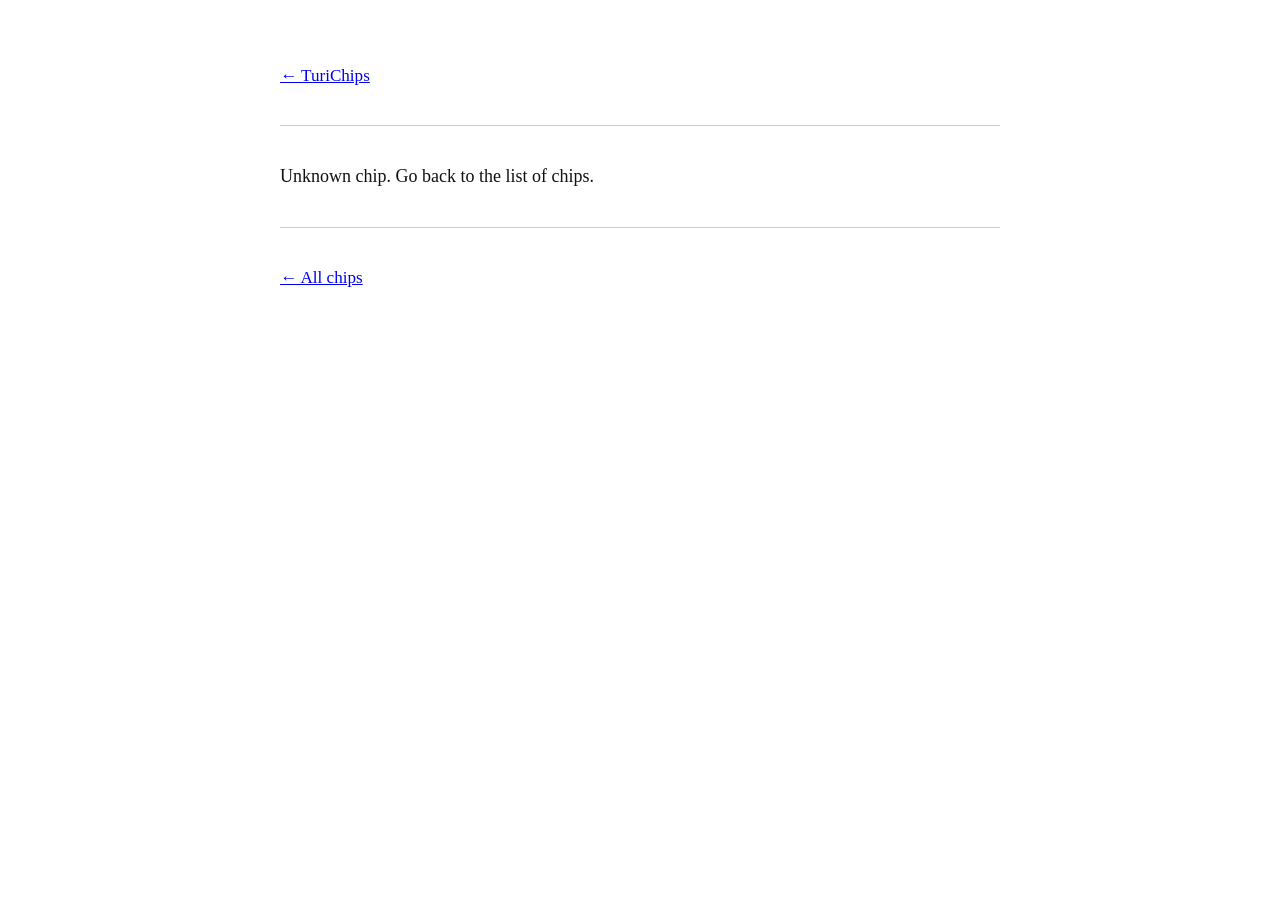
==== commit 5084f380: "Site: plain, centred, minimal version (no sidebar, no table) Co-Authored-By: Claude Opus 5.5 <norepl" ====
--- a/chip.html
+++ b/chip.html
@@ -9,29 +9,16 @@
 <meta property="og:image" content="https://turichips.github.io/img/og.png">
 <meta name="twitter:card" content="summary_large_image">
 <link rel="icon" href="img/favicon.png" type="image/png">
-<meta name="theme-color" content="#0b1f3a">
 <link rel="stylesheet" href="style.css">
 </head>
 <body class="chip-page">
-<div class="page">
-  <header class="banner small-banner">
-    <a href="./"><img src="img/logo.png" width="40" height="40" alt="TuriChips home"></a>
-    <div>
-      <p class="h1"><a href="./">TuriChips</a></p>
-      <p>~ the world's first chip lab run by AI ~</p>
-    </div>
-  </header>
-  <div class="crumbs"><a href="./">Home</a> &raquo; <a href="./#chips">The Chips</a> &raquo; <span id="crumb">Write-up</span></div>
-  <main class="content wide">
-    <div id="head" class="chip-head"></div>
-    <article id="doc" class="doc"><p class="blink">Loading write-up...</p></article>
-    <p id="src" class="srcline"></p>
-    <p><a href="./#chips">&laquo; Back to all chips</a></p>
-  </main>
-  <footer class="foot">
-    <p>TuriChips is a <a href="https://turilabs.in">Turi Labs</a> project &middot; <a href="https://github.com/TuriChips">github.com/TuriChips</a></p>
-  </footer>
-</div>
+<p class="back"><a href="./">&larr; TuriChips</a></p>
+<div id="head" class="chip-head"></div>
+<hr>
+<article id="doc" class="doc"><p>Loading write-up...</p></article>
+<hr>
+<p id="src" class="srcline"></p>
+<p class="back"><a href="./">&larr; All chips</a></p>
 <script src="chip.js"></script>
 </body>
 </html>
--- a/style.css
+++ b/style.css
@@ -1,157 +1,37 @@
-/* TuriChips, homepage edition: a late-90s personal site.
-   Fixed-width "paper" on a tiled circuit background, Times + Courier, blue/purple links,
-   beveled boxes. Brand colors stay: navy for the banner and frames, lemon for highlights. */
-:root{
-  --navy:#0b1f3a; --navy-2:#1d3a63;
-  --lemon:#f5e05a;
-  --glacier:#dcebf5;
-  --paper:#fffdf5; --silver:#c0c0c0; --shade:#808080; --hi:#ffffff; --dark:#404040;
-  --link:#0000ee; --visited:#551a8b; --active:#ee0000;
-  --serif:"Times New Roman",Times,Georgia,serif;
-  --mono:"Courier New",Courier,monospace;
-  --ui:Verdana,Tahoma,Geneva,Arial,sans-serif;
-  color-scheme:light;
-}
-*{box-sizing:border-box}
-html{scroll-behavior:smooth}
-body{
-  margin:0;padding:18px 12px 40px;color:#000;font:17px/1.45 var(--serif);
-  background-color:var(--glacier);
-  /* tiled background: a tiny circuit board tile, like an old GIF wallpaper */
-  background-image:url("data:image/svg+xml,%3Csvg xmlns='http://www.w3.org/2000/svg' width='48' height='48'%3E%3Cg fill='none' stroke='%23b4cfe2' stroke-width='2'%3E%3Cpath d='M0 12h14l6 6v30M24 0v8l8 8h16M48 36H34l-6-6V24'/%3E%3C/g%3E%3Cg fill='%23b4cfe2'%3E%3Ccircle cx='20' cy='18' r='3'/%3E%3Ccircle cx='32' cy='16' r='3'/%3E%3Crect x='25' y='21' width='6' height='6'/%3E%3C/g%3E%3C/svg%3E");
-}
-a{color:var(--link)}
-a:visited{color:var(--visited)}
-a:active{color:var(--active)}
-a:hover{background:var(--lemon)}
-a:focus-visible{outline:2px dotted #000;outline-offset:2px}
+/* TuriChips: plain on purpose. One centred column, black on white, default links. */
+body{max-width:40em;margin:0 auto;padding:2.5em 1em 3em;background:#fff;color:#111;font:18px/1.6 Georgia,"Times New Roman",Times,serif}
+header{text-align:center}
+header img{image-rendering:pixelated}
+h1{margin:.2em 0 0;font-size:2.2em}
+header p{margin:.2em 0 0;font-style:italic}
+h2{margin:1.2em 0 .2em}
+h3{margin:1.6em 0 0;font-size:1.15em}
+hr{border:0;border-top:1px solid #ccc;margin:2em 0}
+a{color:#00e}
+a:visited{color:#551a8b}
 img{max-width:100%}
-hr{border:0;height:4px;margin:26px 0;border-top:2px groove var(--silver);border-bottom:2px groove var(--silver)}
-.small{font-size:.85em}
-
-/* the page itself: a fixed-width sheet with a 3D frame */
-.page{max-width:800px;margin:0 auto;background:var(--paper);border:3px outset var(--silver);box-shadow:6px 6px 0 rgba(11,31,58,.35)}
-
-/* banner */
-.banner{display:flex;align-items:center;gap:16px;padding:14px 18px;background:var(--navy);color:var(--lemon);border-bottom:3px ridge var(--silver)}
-.banner img{image-rendering:pixelated;background:var(--glacier);border:2px inset var(--silver);flex:none}
-.banner h1,.banner .h1{margin:0;font:bold 46px/1 var(--serif);letter-spacing:1px;color:var(--lemon);text-shadow:3px 3px 0 #000}
-.banner .h1 a{color:inherit;text-decoration:none}
-.banner .h1 a:hover{background:none}
-.banner p{margin:6px 0 0;font:italic 17px var(--serif);color:var(--glacier)}
-.small-banner{padding:10px 14px}
-.small-banner .h1{font-size:30px;text-shadow:2px 2px 0 #000}
-.small-banner p{font-size:14px;margin-top:2px}
-
-/* scrolling ticker, the marquee of old */
-.ticker{overflow:hidden;white-space:nowrap;background:var(--lemon);color:var(--navy);border-bottom:2px solid var(--navy);font:bold 14px/26px var(--mono)}
-.ticker span{display:inline-block;padding-left:100%;animation:marquee 32s linear infinite}
-@keyframes marquee{to{transform:translateX(-100%)}}
-
-/* two columns: nav sidebar + content */
-.layout{display:flex;align-items:stretch}
-.side{flex:0 0 170px;background:var(--silver);border-right:2px solid var(--shade);padding:12px 10px;font:13px/1.4 var(--ui)}
-.side-title{margin:0 0 6px;padding:2px 6px;background:var(--navy);color:#fff;font-weight:bold;font-size:12px}
-.side ul{list-style:none;margin:0 0 18px;padding:0}
-.side li{margin:0 0 5px}
-.side li a{display:block;padding:3px 8px;background:var(--silver);color:#000;text-decoration:none;border:2px outset #fff}
-.side li a:hover{background:var(--lemon)}
-.side li a:active{border-style:inset}
-.side li a::before{content:"\25B8  ";color:var(--navy)}
-.counter-box{text-align:center;background:#fff;border:2px inset #fff;padding:8px 4px}
-.counter-box small{display:block;margin:2px 0 10px;font-size:11px}
-.counter-box small:last-child{margin-bottom:0}
-.odo{display:inline-block;background:#000;color:#3f3;font:bold 20px/1 var(--mono);letter-spacing:4px;padding:4px 4px 4px 8px;border:2px inset var(--shade)}
-
-.content{flex:1;min-width:0;padding:16px 24px 24px}
-.content h2{font:bold 28px/1.15 var(--serif);color:var(--navy);margin:6px 0 10px}
-.content h2.welcome{text-align:center;font-size:30px}
-.new{display:inline-block;vertical-align:middle;font:bold 12px/1 var(--ui);color:#fff;background:#d00;padding:3px 5px;transform:rotate(-6deg);animation:blink 1s steps(1) infinite}
-@keyframes blink{50%{opacity:0}}
-.blink{animation:blink 1s steps(1) infinite}
-
-/* the chip table */
-.tablewrap{overflow-x:auto}
-table.chips{width:100%;border-collapse:separate;border-spacing:2px;border:2px outset var(--silver);background:var(--silver);font-size:16px}
-.chips th{background:var(--navy);color:var(--lemon);font:bold 13px var(--ui);padding:4px 6px;text-align:left}
-.chips td{background:#fff;padding:8px;vertical-align:top;border:1px inset var(--silver)}
-.chips tbody tr:nth-child(even) td{background:#f2f7fb}
-.chips .idx,.chips .year{font:bold 15px var(--mono);white-space:nowrap}
-.chips .year{font-size:20px;color:var(--navy)}
-.chips .pic{width:132px}
-.chips .pic img{width:120px;display:block;border:2px solid var(--navy)}
-.chips .pic a:hover{background:none}
-.chips .name{font-weight:bold;font-size:20px}
-.chips .kind{font-style:italic}
-.chips p{margin:4px 0 6px}
-.chips .more{font:bold 13px var(--ui)}
-.chips .status{white-space:nowrap}
-.badge{display:inline-block;font:bold 11px var(--ui);padding:3px 6px;border:2px outset var(--silver);background:var(--silver);text-transform:uppercase}
-.badge.released{background:var(--lemon)}
-.badge.wip{background:repeating-linear-gradient(-45deg,var(--lemon) 0 8px,#000 8px 16px);color:#fff;text-shadow:1px 1px 0 #000,-1px -1px 0 #000}
-
-.steps li{margin:4px 0}
-
-/* 88x31 buttons */
-.buttons{display:flex;flex-wrap:wrap;gap:6px;justify-content:center}
-.b88{width:88px;height:31px;display:flex;flex-direction:column;justify-content:center;align-items:center;font:bold 9px/1.05 var(--ui);border:2px outset var(--silver);text-align:center}
-.b88 b{font-size:8px;font-weight:normal}
-.b-ai{background:var(--navy);color:var(--lemon)}
-.b-v{background:#000;color:#3f3}
-.b-gh{background:#fff;color:#000}
-.b-any{background:var(--lemon);color:var(--navy)}
-
-.foot{text-align:center;border-top:3px ridge var(--silver);padding:10px 16px 14px;font-size:15px;background:var(--glacier)}
-.foot p{margin:4px 0}
+.meta{margin:0;color:#555;font-size:.9em}
+.meta+p{margin-top:.3em}
+footer{text-align:center;color:#555;font-size:.9em}
+footer p{margin:.2em 0}
 
 /* chip write-up page */
-.crumbs{font:13px var(--ui);padding:6px 14px;background:var(--silver);border-bottom:2px solid var(--shade)}
-.content.wide{padding:20px 28px 28px}
-.chip-head{display:flex;gap:20px;align-items:flex-start;padding-bottom:16px;border-bottom:4px double var(--navy)}
-.chip-head img{width:230px;flex:none;border:3px ridge var(--silver);background:#fff}
-.chip-head .meta{font:13px var(--ui);color:#333}
-.chip-head h1{font:bold 38px/1.1 var(--serif);margin:6px 0 8px;color:var(--navy)}
-.chip-head .lead{margin:0;font-size:18px}
-.doc{margin-top:20px}
+.back{font-size:.95em}
+.chip-head{text-align:center}
+.chip-head img{display:block;max-width:20em;margin:1em auto}
+.chip-head .meta{margin-top:.5em}
+.chip-head h1{margin:.1em 0 .3em}
+.chip-head .lead{text-align:left}
+.badge{font-size:inherit}
 .doc .markdown-heading h1,.doc>h1{display:none}
-.doc h2{font:bold 25px/1.2 var(--serif);color:var(--navy);margin:30px 0 8px;padding-bottom:3px;border-bottom:1px solid var(--shade)}
-.doc h2:first-child{margin-top:0}
-.doc h3{font:bold 19px var(--serif);margin:20px 0 6px}
-.doc li{margin:3px 0}
-.doc code{font:.92em var(--mono);background:#eee;padding:0 3px}
-.doc pre{font:14px/1.4 var(--mono);background:#000;color:#3f3;padding:12px;overflow-x:auto;border:3px inset var(--silver)}
-.doc pre code{background:none;padding:0;color:inherit;font-size:inherit}
-.doc .tablewrap{margin:14px 0}
-.doc table{border-collapse:separate;border-spacing:2px;border:2px outset var(--silver);background:var(--silver);font-size:15px}
-.doc th,.doc td{background:#fff;padding:4px 8px;text-align:left;vertical-align:top}
-.doc th{background:var(--navy);color:var(--lemon);font:bold 13px var(--ui)}
-.doc blockquote{margin:14px 0;padding:6px 14px;background:#ffffe0;border:1px dashed #999}
-.doc figure{margin:24px 0;text-align:center}
-.doc img{border:2px solid var(--navy);background:#fff}
-.doc figcaption{font:italic 15px var(--serif);margin-top:6px}
-.srcline{font:13px var(--ui);color:#333;border-top:2px groove var(--silver);padding-top:10px;margin:28px 0 10px}
-
-@media (max-width:640px){
-  body{padding:0;font-size:16px}
-  .page{border:0;box-shadow:none}
-  .banner{padding:12px 16px}
-  .banner h1{font-size:34px}
-  .banner img{width:48px;height:48px}
-  .layout{flex-direction:column}
-  .side{flex:none;border-right:0;border-bottom:2px solid var(--shade);padding:10px 16px}
-  .side ul{display:flex;flex-wrap:wrap;gap:6px;margin:0 0 12px}
-  .side li{margin:0}
-  .counter-box{display:grid;grid-template-rows:auto auto;grid-auto-flow:column;grid-auto-columns:1fr;align-items:center}
-  .counter-box small,.counter-box small:last-child{margin:2px 0 0}
-  .odo{justify-self:center}
-  .content,.content.wide{padding:14px 16px 18px}
-  .chips .pic{display:none}
-  .chips thead th:nth-child(-n+2),.chips .idx{display:none}
-  .chip-head{flex-direction:column}
-  .chip-head img{width:100%}
-  .crumbs{padding:6px 16px}
-}
-@media (prefers-reduced-motion:reduce){
-  .ticker span{animation:none;padding-left:16px}
-  .new,.blink{animation:none}
-}
+.doc h2{font-size:1.4em}
+.doc code{font-size:.85em}
+.doc pre{font-size:.8em;background:#f4f4f4;padding:.8em 1em;overflow-x:auto}
+.doc pre code{font-size:inherit}
+.tablewrap{overflow-x:auto}
+.doc table{border-collapse:collapse;font-size:.9em}
+.doc th,.doc td{border:1px solid #ccc;padding:.3em .6em;text-align:left;vertical-align:top}
+.doc blockquote{margin:1em 0;padding-left:1em;border-left:3px solid #ccc;color:#444}
+.doc figure{margin:2em 0;text-align:center}
+.doc figcaption{font-style:italic;font-size:.9em;color:#555}
+.srcline{font-size:.9em;color:#555}
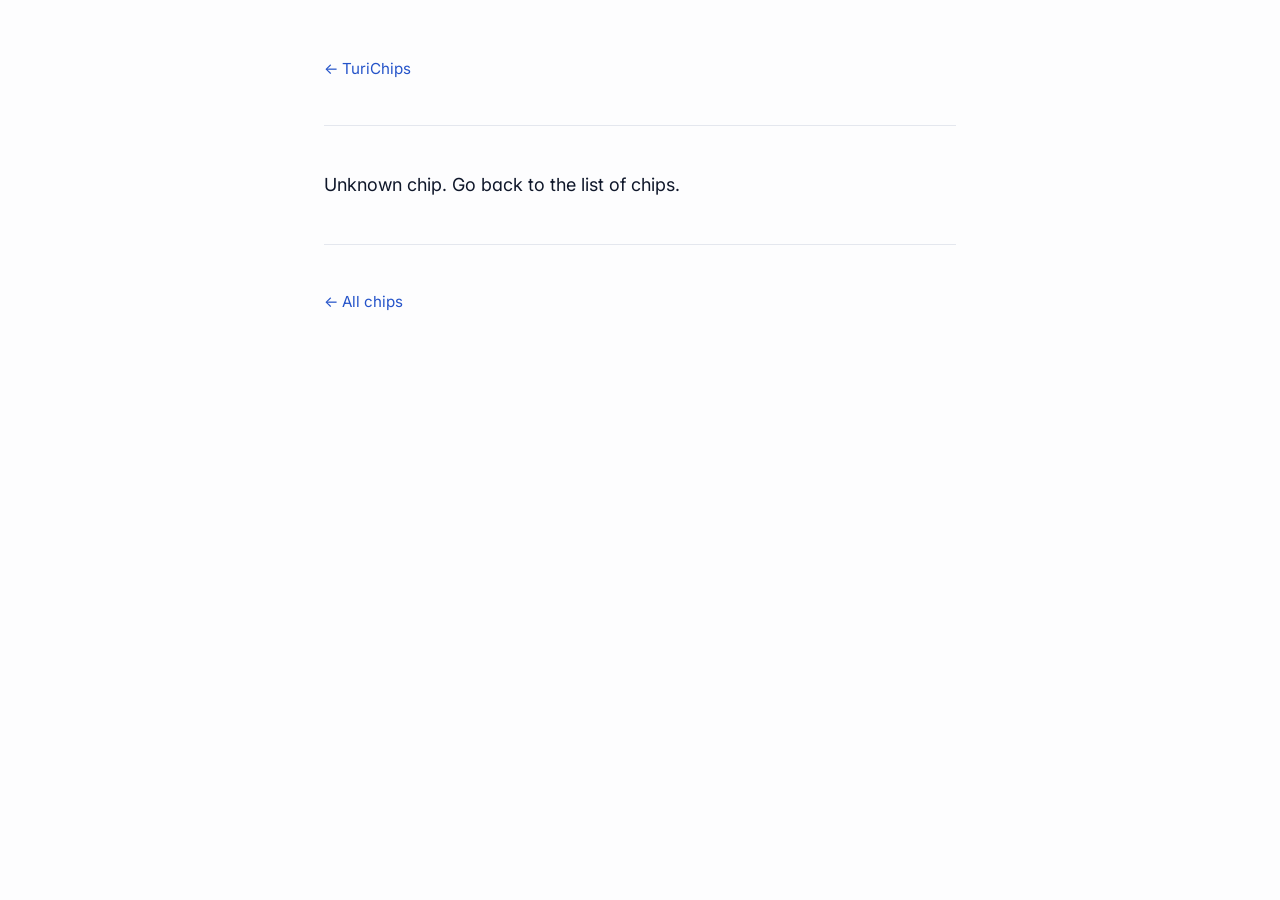
==== commit a9ea67f3: "Site: readable redesign — cool white + chip blue, Inter/Inter Tight/IBM Plex Mono, dark mode Same si" ====
--- a/chip.html
+++ b/chip.html
@@ -9,6 +9,10 @@
 <meta property="og:image" content="https://turichips.github.io/img/og.png">
 <meta name="twitter:card" content="summary_large_image">
 <link rel="icon" href="img/favicon.png" type="image/png">
+<link rel="preconnect" href="https://fonts.googleapis.com">
+<link rel="preconnect" href="https://fonts.gstatic.com" crossorigin>
+<link rel="stylesheet" href="https://fonts.googleapis.com/css2?family=Inter:wght@400;500;600&family=Inter+Tight:wght@600;700&family=IBM+Plex+Mono:wght@400;500&display=swap">
+<meta name="color-scheme" content="light dark">
 <link rel="stylesheet" href="style.css">
 </head>
 <body class="chip-page">
--- a/style.css
+++ b/style.css
@@ -1,37 +1,73 @@
-/* TuriChips: plain on purpose. One centred column, black on white, default links. */
-body{max-width:40em;margin:0 auto;padding:2.5em 1em 3em;background:#fff;color:#111;font:18px/1.6 Georgia,"Times New Roman",Times,serif}
+/* TuriChips: one centred column, cool white, one accent (chip blue). Readability first. */
+:root{
+  --bg:#fdfdfe; --text:#0f172a; --muted:#5b6474; --faint:#e4e7ee; --code-bg:#f3f5f9;
+  --accent:#2453c9; --accent-hover:#1a3f9e; --accent-soft:#e8eefb;
+  --sans:"Inter",system-ui,-apple-system,"Segoe UI",Roboto,sans-serif;
+  --display:"Inter Tight","Inter",system-ui,sans-serif;
+  --mono:"IBM Plex Mono",ui-monospace,SFMono-Regular,Menlo,monospace;
+}
+@media (prefers-color-scheme:dark){:root{
+  --bg:#0d1117; --text:#e6e9ef; --muted:#9aa3b2; --faint:#232a36; --code-bg:#161b24;
+  --accent:#7aa2ff; --accent-hover:#a5c0ff; --accent-soft:#1a2440;
+}}
+*,*::before,*::after{box-sizing:border-box}
+html{-webkit-text-size-adjust:100%}
+body{max-width:42rem;margin:0 auto;padding:3.5rem 1.25rem 4rem;background:var(--bg);color:var(--text);
+  font:400 18px/1.65 var(--sans);font-feature-settings:"cv11","ss01";-webkit-font-smoothing:antialiased;text-rendering:optimizeLegibility}
+h1,h2,h3{font-family:var(--display);font-weight:700;letter-spacing:-.02em;line-height:1.2;color:var(--text)}
+p{margin:0 0 1.1em}
+img{max-width:100%;height:auto}
+hr{border:0;border-top:1px solid var(--faint);margin:2.75rem 0}
+a{color:var(--accent);text-decoration:underline;text-decoration-thickness:1px;text-underline-offset:.2em;text-decoration-color:color-mix(in srgb,var(--accent) 35%,transparent);transition:color .15s,text-decoration-color .15s}
+a:hover{color:var(--accent-hover);text-decoration-color:currentColor}
+a:focus-visible{outline:2px solid var(--accent);outline-offset:2px;border-radius:2px}
+::selection{background:var(--accent-soft)}
+
+/* home header */
 header{text-align:center}
 header img{image-rendering:pixelated}
-h1{margin:.2em 0 0;font-size:2.2em}
-header p{margin:.2em 0 0;font-style:italic}
-h2{margin:1.2em 0 .2em}
-h3{margin:1.6em 0 0;font-size:1.15em}
-hr{border:0;border-top:1px solid #ccc;margin:2em 0}
-a{color:#00e}
-a:visited{color:#551a8b}
-img{max-width:100%}
-.meta{margin:0;color:#555;font-size:.9em}
-.meta+p{margin-top:.3em}
-footer{text-align:center;color:#555;font-size:.9em}
-footer p{margin:.2em 0}
+header h1{margin:.5rem 0 0;font-size:2.6rem}
+header p{margin:.4rem 0 0;color:var(--muted);font-size:1.1rem}
+h2{font-size:1.6rem;margin:0 0 .3rem}
+h2+p{color:var(--muted)}
+
+/* chip list */
+.meta,.eyebrow{font-family:var(--mono);font-size:.78rem;letter-spacing:.04em;text-transform:uppercase;color:var(--muted);margin:0}
+.chip{padding:1.6rem 0;border-top:1px solid var(--faint)}
+.chip:first-child{border-top:0;padding-top:.6rem}
+.chip h3{margin:.25rem 0 .45rem;font-size:1.35rem}
+.chip h3 a{color:var(--text);text-decoration:none}
+.chip h3 a:hover{color:var(--accent)}
+.chip p.desc{margin:0 0 .55rem}
+.more{font-weight:500;font-size:.95rem;text-decoration:none}
+.more:hover{text-decoration:underline}
+.status{color:var(--accent)}
+
+footer{text-align:center;color:var(--muted);font-size:.9rem}
+footer p{margin:.2rem 0}
 
 /* chip write-up page */
-.back{font-size:.95em}
+.back{font-size:.95rem;margin:0}
+.back a{text-decoration:none}
 .chip-head{text-align:center}
-.chip-head img{display:block;max-width:20em;margin:1em auto}
-.chip-head .meta{margin-top:.5em}
-.chip-head h1{margin:.1em 0 .3em}
-.chip-head .lead{text-align:left}
+.chip-head img{display:block;max-width:18rem;margin:1.5rem auto}
+.chip-head h1{margin:.3rem 0 .6rem;font-size:2.4rem}
+.chip-head .lead{text-align:left;font-size:1.1rem;color:var(--muted)}
 .badge{font-size:inherit}
+.badge.released{color:var(--accent)}
 .doc .markdown-heading h1,.doc>h1{display:none}
-.doc h2{font-size:1.4em}
-.doc code{font-size:.85em}
-.doc pre{font-size:.8em;background:#f4f4f4;padding:.8em 1em;overflow-x:auto}
-.doc pre code{font-size:inherit}
-.tablewrap{overflow-x:auto}
-.doc table{border-collapse:collapse;font-size:.9em}
-.doc th,.doc td{border:1px solid #ccc;padding:.3em .6em;text-align:left;vertical-align:top}
-.doc blockquote{margin:1em 0;padding-left:1em;border-left:3px solid #ccc;color:#444}
-.doc figure{margin:2em 0;text-align:center}
-.doc figcaption{font-style:italic;font-size:.9em;color:#555}
-.srcline{font-size:.9em;color:#555}
+.doc h2{font-size:1.5rem;margin:2.2em 0 .5em}
+.doc h3{font-size:1.2rem;margin:1.8em 0 .4em}
+.doc li{margin:.3em 0}
+.doc code{font-family:var(--mono);font-size:.86em;background:var(--code-bg);padding:.1em .35em;border-radius:4px}
+.doc pre{font-family:var(--mono);font-size:.82rem;line-height:1.55;background:var(--code-bg);border:1px solid var(--faint);border-radius:8px;padding:.9rem 1.1rem;overflow-x:auto}
+.doc pre code{font-size:inherit;background:none;padding:0}
+.tablewrap{overflow-x:auto;margin:1.4em 0}
+.doc table{border-collapse:collapse;font-size:.9rem;width:100%}
+.doc th,.doc td{border-bottom:1px solid var(--faint);padding:.5em .7em;text-align:left;vertical-align:top}
+.doc th{font-weight:600;border-bottom-width:2px}
+.doc blockquote{margin:1.4em 0;padding:.2em 0 .2em 1.1em;border-left:3px solid var(--accent);color:var(--muted)}
+.doc figure{margin:2.5em 0;text-align:center}
+.doc img{border-radius:6px}
+.doc figcaption{font-size:.9rem;color:var(--muted);margin-top:.6em}
+.srcline{font-size:.9rem;color:var(--muted)}
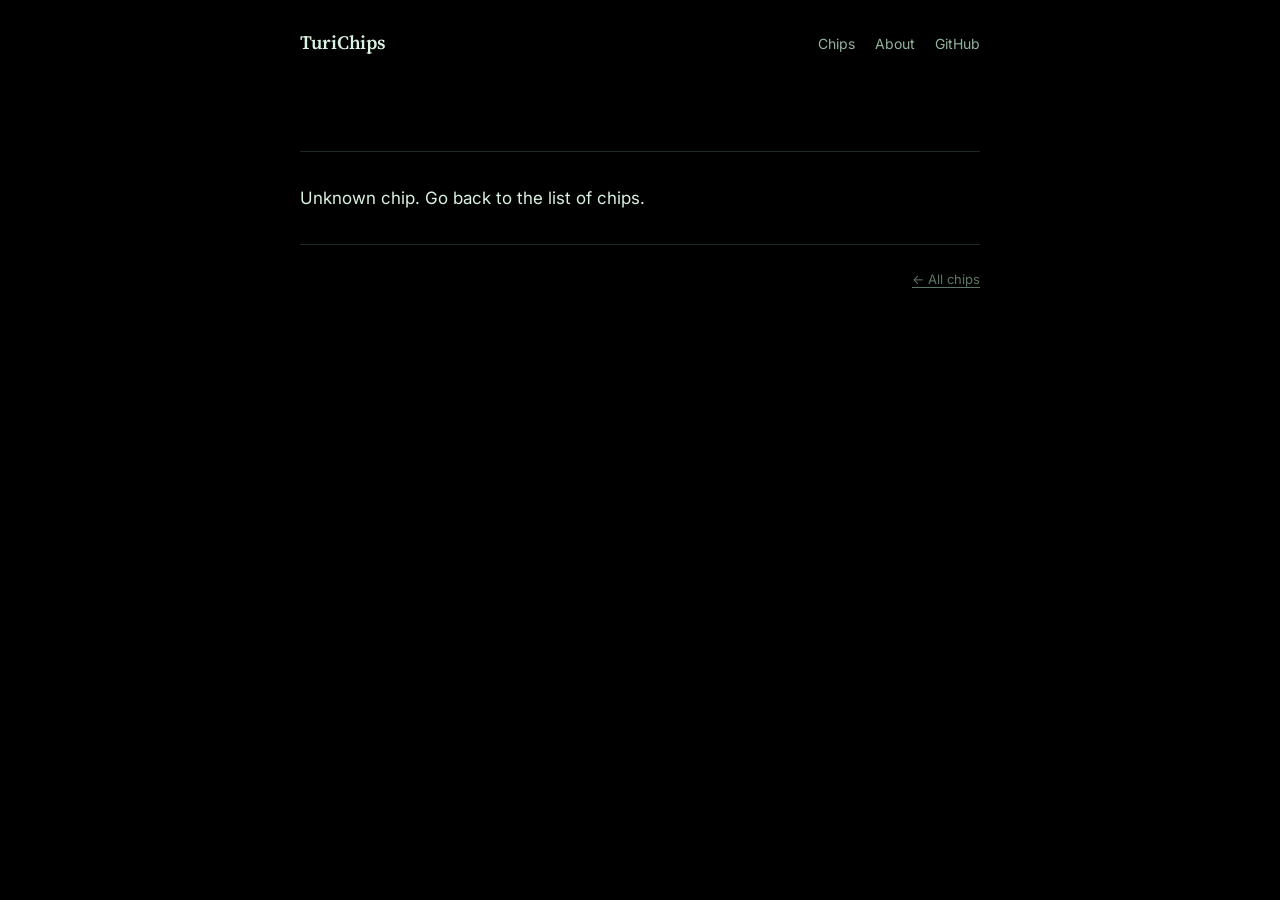
==== commit b23bcf47: "Site: dark lab layout — black bg, green-white ink, buildingbad-style column Name + nav header, serif" ====
--- a/chip.html
+++ b/chip.html
@@ -8,21 +8,29 @@
 <meta property="og:title" content="Chip write-ups · TuriChips">
 <meta property="og:image" content="https://turichips.github.io/img/og.png">
 <meta name="twitter:card" content="summary_large_image">
+<meta name="theme-color" content="#000000">
 <link rel="icon" href="img/favicon.png" type="image/png">
 <link rel="preconnect" href="https://fonts.googleapis.com">
 <link rel="preconnect" href="https://fonts.gstatic.com" crossorigin>
-<link rel="stylesheet" href="https://fonts.googleapis.com/css2?family=Inter:wght@400;500;600&family=Inter+Tight:wght@600;700&family=IBM+Plex+Mono:wght@400;500&display=swap">
-<meta name="color-scheme" content="light dark">
+<link rel="stylesheet" href="https://fonts.googleapis.com/css2?family=Source+Serif+4:ital,opsz,wght@0,8..60,400..700;1,8..60,400&family=Inter:wght@400;500;600&family=JetBrains+Mono:wght@400;500&display=swap">
+<meta name="color-scheme" content="dark">
 <link rel="stylesheet" href="style.css">
 </head>
 <body class="chip-page">
-<p class="back"><a href="./">&larr; TuriChips</a></p>
-<div id="head" class="chip-head"></div>
-<hr>
-<article id="doc" class="doc"><p>Loading write-up...</p></article>
-<hr>
-<p id="src" class="srcline"></p>
-<p class="back"><a href="./">&larr; All chips</a></p>
+<div class="col">
+  <header class="top">
+    <a class="name" href="./">TuriChips</a>
+    <nav aria-label="Sections"><a href="./#chips">Chips</a><a href="./#about">About</a><a href="https://github.com/TuriChips">GitHub</a></nav>
+  </header>
+  <main>
+    <div id="head" class="chip-head"></div>
+    <article id="doc" class="doc"><p>Loading write-up...</p></article>
+  </main>
+  <footer>
+    <span id="src" class="srcline"></span>
+    <a href="./#chips">&larr; All chips</a>
+  </footer>
+</div>
 <script src="chip.js"></script>
 </body>
 </html>
--- a/style.css
+++ b/style.css
@@ -1,73 +1,77 @@
-/* TuriChips: one centred column, cool white, one accent (chip blue). Readability first. */
+/* TuriChips: one 680px column, black page, green-white ink. Layout after buildingbad.xyz. */
 :root{
-  --bg:#fdfdfe; --text:#0f172a; --muted:#5b6474; --faint:#e4e7ee; --code-bg:#f3f5f9;
-  --accent:#2453c9; --accent-hover:#1a3f9e; --accent-soft:#e8eefb;
-  --sans:"Inter",system-ui,-apple-system,"Segoe UI",Roboto,sans-serif;
-  --display:"Inter Tight","Inter",system-ui,sans-serif;
-  --mono:"IBM Plex Mono",ui-monospace,SFMono-Regular,Menlo,monospace;
+  color-scheme:dark;
+  --bg:#000; --ink:#d9f2e1; --muted:#93b39d; --faint:#5d7765; --line:#1d2a22; --code-bg:#0b120d;
+  --accent:#7ef0a4;
+  --serif:"Source Serif 4",Georgia,"Times New Roman",serif;
+  --sans:"Inter",system-ui,-apple-system,"Segoe UI",sans-serif;
+  --mono:"JetBrains Mono",ui-monospace,Menlo,monospace;
 }
-@media (prefers-color-scheme:dark){:root{
-  --bg:#0d1117; --text:#e6e9ef; --muted:#9aa3b2; --faint:#232a36; --code-bg:#161b24;
-  --accent:#7aa2ff; --accent-hover:#a5c0ff; --accent-soft:#1a2440;
-}}
-*,*::before,*::after{box-sizing:border-box}
-html{-webkit-text-size-adjust:100%}
-body{max-width:42rem;margin:0 auto;padding:3.5rem 1.25rem 4rem;background:var(--bg);color:var(--text);
-  font:400 18px/1.65 var(--sans);font-feature-settings:"cv11","ss01";-webkit-font-smoothing:antialiased;text-rendering:optimizeLegibility}
-h1,h2,h3{font-family:var(--display);font-weight:700;letter-spacing:-.02em;line-height:1.2;color:var(--text)}
-p{margin:0 0 1.1em}
+*{box-sizing:border-box}
+html{-webkit-text-size-adjust:100%;background:var(--bg)}
+body{margin:0;background:var(--bg);color:var(--ink);font:400 17px/1.65 var(--sans);padding-inline:16px;-webkit-font-smoothing:antialiased}
+a{color:inherit;text-decoration-color:var(--faint);text-underline-offset:3px;text-decoration-thickness:1px}
+a:hover{color:var(--accent);text-decoration-color:currentColor}
+a:focus-visible{outline:2px solid var(--accent);outline-offset:2px;border-radius:2px}
+::selection{background:#1f4a2e;color:#fff}
 img{max-width:100%;height:auto}
-hr{border:0;border-top:1px solid var(--faint);margin:2.75rem 0}
-a{color:var(--accent);text-decoration:underline;text-decoration-thickness:1px;text-underline-offset:.2em;text-decoration-color:color-mix(in srgb,var(--accent) 35%,transparent);transition:color .15s,text-decoration-color .15s}
-a:hover{color:var(--accent-hover);text-decoration-color:currentColor}
-a:focus-visible{outline:2px solid var(--accent);outline-offset:2px;border-radius:2px}
-::selection{background:var(--accent-soft)}
+.col{max-width:680px;margin-inline:auto}
 
-/* home header */
-header{text-align:center}
-header img{image-rendering:pixelated}
-header h1{margin:.5rem 0 0;font-size:2.6rem}
-header p{margin:.4rem 0 0;color:var(--muted);font-size:1.1rem}
-h2{font-size:1.6rem;margin:0 0 .3rem}
-h2+p{color:var(--muted)}
+header.top{display:flex;justify-content:space-between;align-items:baseline;gap:16px;padding-block:32px}
+.name{font:600 19px/1 var(--serif);text-decoration:none;letter-spacing:-.005em}
+nav{display:flex;gap:20px;font-size:14px;color:var(--muted)}
+nav a{text-decoration:none}
 
-/* chip list */
-.meta,.eyebrow{font-family:var(--mono);font-size:.78rem;letter-spacing:.04em;text-transform:uppercase;color:var(--muted);margin:0}
-.chip{padding:1.6rem 0;border-top:1px solid var(--faint)}
-.chip:first-child{border-top:0;padding-top:.6rem}
-.chip h3{margin:.25rem 0 .45rem;font-size:1.35rem}
-.chip h3 a{color:var(--text);text-decoration:none}
-.chip h3 a:hover{color:var(--accent)}
-.chip p.desc{margin:0 0 .55rem}
-.more{font-weight:500;font-size:.95rem;text-decoration:none}
-.more:hover{text-decoration:underline}
-.status{color:var(--accent)}
+.intro{padding-block:48px 24px}
+.intro h1{font:500 clamp(30px,5vw,40px)/1.15 var(--serif);letter-spacing:-.01em;margin:0 0 20px;text-wrap:balance}
+.intro p{margin:0 0 14px;color:var(--muted);max-width:60ch}
 
-footer{text-align:center;color:var(--muted);font-size:.9rem}
-footer p{margin:.2rem 0}
+section{padding-block:40px;border-top:1px solid var(--line)}
+section:first-of-type{border-top:0}
+h2{font:500 12px/1 var(--mono);letter-spacing:.08em;text-transform:uppercase;color:var(--faint);margin:0 0 24px}
+
+.project{padding-block:4px 28px}
+.project+.project{padding-top:28px;border-top:1px dashed var(--line)}
+.project .meta{font:400 13px/1.4 var(--mono);color:var(--faint);margin:0 0 6px}
+.project .meta .status{color:var(--accent)}
+.project h3{font:600 24px/1.25 var(--serif);margin:0 0 8px;letter-spacing:-.005em}
+.project h3 a{text-decoration:none}
+.project p{margin:0 0 12px}
+.links{display:flex;flex-wrap:wrap;gap:6px 20px;font-size:14.5px;margin:0}
+.note{font-size:14px;color:var(--muted);margin:0 0 12px}
+
+.about p{margin:0 0 14px}
+.contact{display:flex;flex-wrap:wrap;gap:6px 20px;font-size:15px;margin:18px 0 0}
+
+footer{border-top:1px solid var(--line);padding-block:24px 48px;font-size:13px;color:var(--faint);display:flex;justify-content:space-between;gap:12px;flex-wrap:wrap}
 
 /* chip write-up page */
-.back{font-size:.95rem;margin:0}
-.back a{text-decoration:none}
-.chip-head{text-align:center}
-.chip-head img{display:block;max-width:18rem;margin:1.5rem auto}
-.chip-head h1{margin:.3rem 0 .6rem;font-size:2.4rem}
-.chip-head .lead{text-align:left;font-size:1.1rem;color:var(--muted)}
-.badge{font-size:inherit}
+.chip-head{padding-block:24px 8px}
+.chip-head img{display:block;width:100%;border-radius:6px;margin:0 0 28px}
+.chip-head .meta{font:400 13px/1.4 var(--mono);color:var(--faint);margin:0 0 8px}
+.chip-head h1{font:500 clamp(30px,5vw,40px)/1.15 var(--serif);letter-spacing:-.01em;margin:0 0 16px}
+.chip-head .lead{color:var(--muted);margin:0}
 .badge.released{color:var(--accent)}
+.doc{padding-block:32px;border-top:1px solid var(--line);margin-top:32px}
 .doc .markdown-heading h1,.doc>h1{display:none}
-.doc h2{font-size:1.5rem;margin:2.2em 0 .5em}
-.doc h3{font-size:1.2rem;margin:1.8em 0 .4em}
+.doc h2{font:600 24px/1.25 var(--serif);letter-spacing:-.005em;text-transform:none;color:var(--ink);margin:2em 0 .5em}
+.doc h3{font:600 19px/1.3 var(--serif);margin:1.8em 0 .4em}
+.doc p{margin:0 0 1.1em}
 .doc li{margin:.3em 0}
-.doc code{font-family:var(--mono);font-size:.86em;background:var(--code-bg);padding:.1em .35em;border-radius:4px}
-.doc pre{font-family:var(--mono);font-size:.82rem;line-height:1.55;background:var(--code-bg);border:1px solid var(--faint);border-radius:8px;padding:.9rem 1.1rem;overflow-x:auto}
-.doc pre code{font-size:inherit;background:none;padding:0}
+.doc code{font-family:var(--mono);font-size:.86em;background:var(--code-bg);border:1px solid var(--line);padding:.05em .35em;border-radius:4px}
+.doc pre{font-family:var(--mono);font-size:.82rem;line-height:1.55;background:var(--code-bg);border:1px solid var(--line);border-radius:6px;padding:.9rem 1.1rem;overflow-x:auto}
+.doc pre code{font-size:inherit;background:none;border:0;padding:0}
 .tablewrap{overflow-x:auto;margin:1.4em 0}
 .doc table{border-collapse:collapse;font-size:.9rem;width:100%}
-.doc th,.doc td{border-bottom:1px solid var(--faint);padding:.5em .7em;text-align:left;vertical-align:top}
-.doc th{font-weight:600;border-bottom-width:2px}
-.doc blockquote{margin:1.4em 0;padding:.2em 0 .2em 1.1em;border-left:3px solid var(--accent);color:var(--muted)}
+.doc th,.doc td{border-bottom:1px solid var(--line);padding:.5em .7em;text-align:left;vertical-align:top}
+.doc th{font-weight:600;border-bottom-color:var(--faint)}
+.doc blockquote{margin:1.4em 0;padding:.2em 0 .2em 1.1em;border-left:2px solid var(--accent);color:var(--muted)}
 .doc figure{margin:2.5em 0;text-align:center}
 .doc img{border-radius:6px}
-.doc figcaption{font-size:.9rem;color:var(--muted);margin-top:.6em}
-.srcline{font-size:.9rem;color:var(--muted)}
+.doc figcaption{font-size:14px;color:var(--muted);margin-top:.6em}
+.srcline{font-size:14px;color:var(--muted);margin:0 0 12px}
+
+@media (max-width:560px){
+  header.top{flex-direction:column;gap:14px;padding-block:24px}
+  .intro{padding-top:24px}
+}
